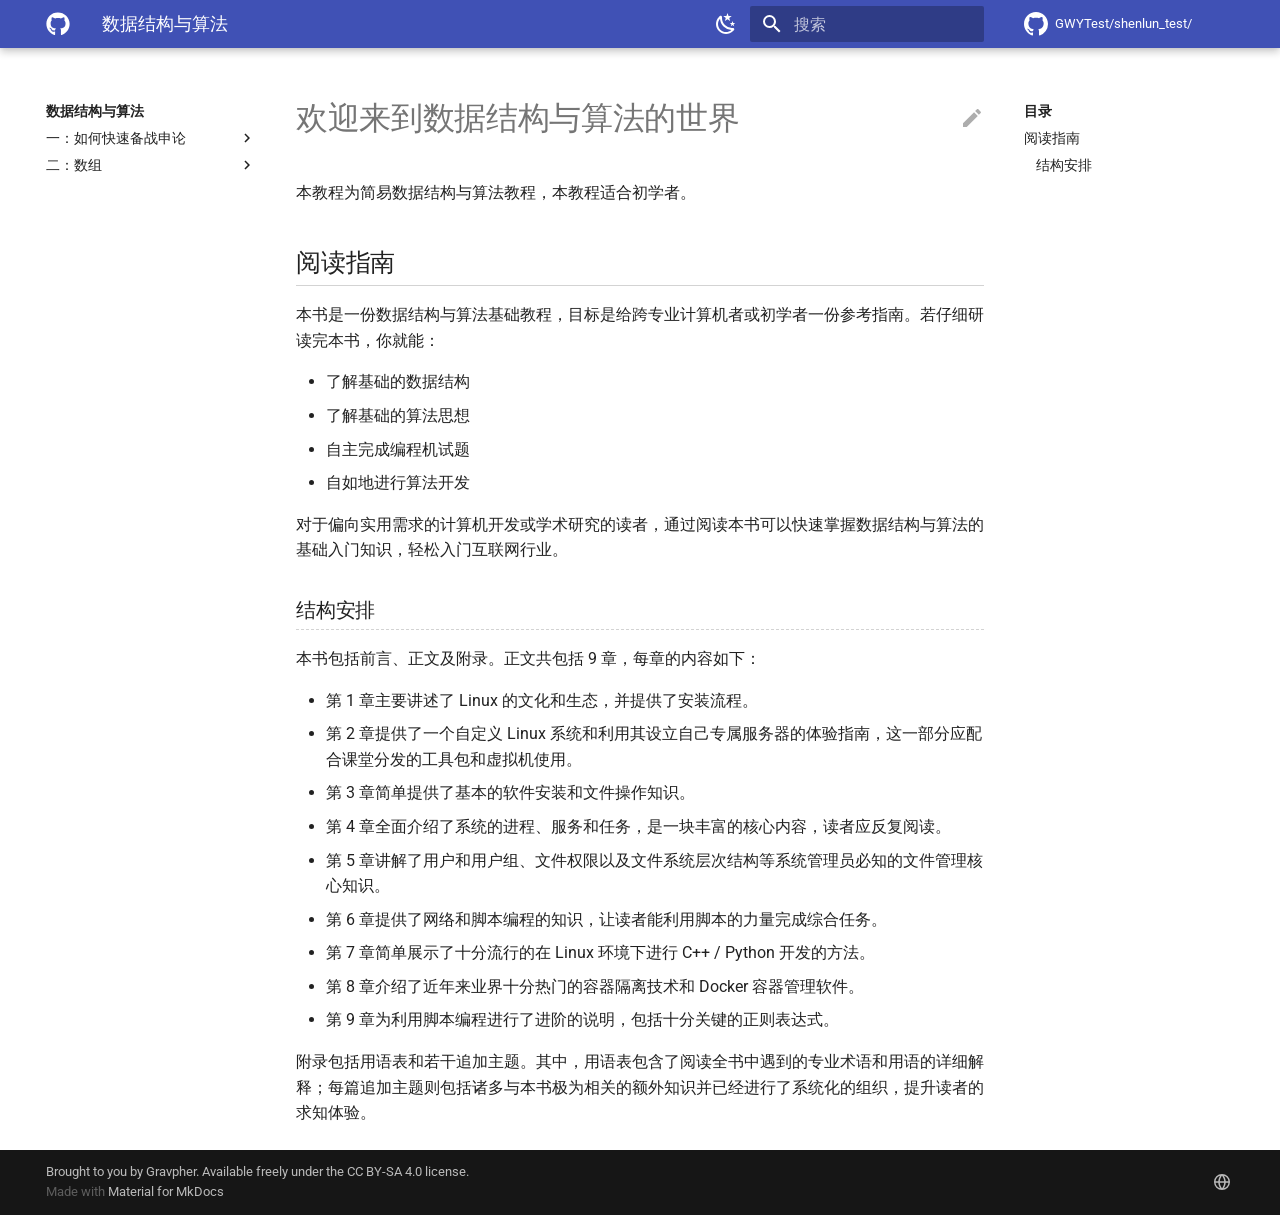
==== index.html @ 6ba7a0ad "Deployed 49cfd2e with MkDocs version: 1.2.2" ====
<!doctype html>
<html lang="zh" class="no-js">
  <head>
    
      <meta charset="utf-8">
      <meta name="viewport" content="width=device-width,initial-scale=1">
      
        <meta name="description" content="数据结构与算法教程">
      
      
      
        <meta name="author" content="Gravpher@163.com">
      
      
        <link rel="canonical" href="https://gwytest.github.io/shenlun_test/">
      
      <link rel="icon" href="assets/images/favicon.png">
      <meta name="generator" content="mkdocs-1.2.2, mkdocs-material-7.2.2">
    
    
      
        <title>数据结构与算法</title>
      
    
    
      <link rel="stylesheet" href="assets/stylesheets/main.1118c9be.min.css">
      
        
        <link rel="stylesheet" href="assets/stylesheets/palette.ba0d045b.min.css">
        
      
    
    
    
      
        
        <link rel="preconnect" href="https://fonts.gstatic.com" crossorigin>
        <link rel="stylesheet" href="https://fonts.googleapis.com/css?family=Roboto:300,400,400i,700%7CRoboto+Mono&display=fallback">
        <style>:root{--md-text-font-family:"Roboto";--md-code-font-family:"Roboto Mono"}</style>
      
    
    
    
      <link rel="stylesheet" href="css/extra.css">
    
    
      
  



  
  



  <script>window.ga=window.ga||function(){(ga.q=ga.q||[]).push(arguments)},ga.l=+new Date,ga("create","UA-160637954-1","auto"),ga("set","anonymizeIp",!0),ga("send","pageview"),document.addEventListener("DOMContentLoaded",function(){document.forms.search&&document.forms.search.query.addEventListener("blur",function(){var e;this.value&&(e=document.location.pathname,ga("send","pageview",e+"?q="+this.value))}),"undefined"!=typeof location$&&location$.subscribe(function(e){ga("send","pageview",e.pathname)})})</script>
  <script async src="https://www.google-analytics.com/analytics.js"></script>


    
    
  </head>
  
  
    
    
      
    
    
    
    
    <body dir="ltr" data-md-color-scheme="default" data-md-color-primary="indigo" data-md-color-accent="indigo">
  
    
    <script>function __prefix(e){return new URL(".",location).pathname+"."+e}function __get(e,t=localStorage){return JSON.parse(t.getItem(__prefix(e)))}</script>
    
      <script>var palette=__get("__palette");if(null!==palette&&"object"==typeof palette.color)for(var key in palette.color)document.body.setAttribute("data-md-color-"+key,palette.color[key])</script>
    
    <input class="md-toggle" data-md-toggle="drawer" type="checkbox" id="__drawer" autocomplete="off">
    <input class="md-toggle" data-md-toggle="search" type="checkbox" id="__search" autocomplete="off">
    <label class="md-overlay" for="__drawer"></label>
    <div data-md-component="skip">
      
        
        <a href="#welcome" class="md-skip">
          跳转至
        </a>
      
    </div>
    <div data-md-component="announce">
      
    </div>
    
      <header class="md-header" data-md-component="header">
  <nav class="md-header__inner md-grid" aria-label="Header">
    <a href="." title="数据结构与算法" class="md-header__button md-logo" aria-label="数据结构与算法" data-md-component="logo">
      
  
  <svg xmlns="http://www.w3.org/2000/svg" viewBox="0 0 496 512"><path d="M165.9 397.4c0 2-2.3 3.6-5.2 3.6-3.3.3-5.6-1.3-5.6-3.6 0-2 2.3-3.6 5.2-3.6 3-.3 5.6 1.3 5.6 3.6zm-31.1-4.5c-.7 2 1.3 4.3 4.3 4.9 2.6 1 5.6 0 6.2-2s-1.3-4.3-4.3-5.2c-2.6-.7-5.5.3-6.2 2.3zm44.2-1.7c-2.9.7-4.9 2.6-4.6 4.9.3 2 2.9 3.3 5.9 2.6 2.9-.7 4.9-2.6 4.6-4.6-.3-1.9-3-3.2-5.9-2.9zM244.8 8C106.1 8 0 113.3 0 252c0 110.9 69.8 205.8 169.5 239.2 12.8 2.3 17.3-5.6 17.3-12.1 0-6.2-.3-40.4-.3-61.4 0 0-70 15-84.7-29.8 0 0-11.4-29.1-27.8-36.6 0 0-22.9-15.7 1.6-15.4 0 0 24.9 2 38.6 25.8 21.9 38.6 58.6 27.5 72.9 20.9 2.3-16 8.8-27.1 16-33.7-55.9-6.2-112.3-14.3-112.3-110.5 0-27.5 7.6-41.3 23.6-58.9-2.6-6.5-11.1-33.3 2.6-67.9 20.9-6.5 69 27 69 27 20-5.6 41.5-8.5 62.8-8.5s42.8 2.9 62.8 8.5c0 0 48.1-33.6 69-27 13.7 34.7 5.2 61.4 2.6 67.9 16 17.7 25.8 31.5 25.8 58.9 0 96.5-58.9 104.2-114.8 110.5 9.2 7.9 17 22.9 17 46.4 0 33.7-.3 75.4-.3 83.6 0 6.5 4.6 14.4 17.3 12.1C428.2 457.8 496 362.9 496 252 496 113.3 383.5 8 244.8 8zM97.2 352.9c-1.3 1-1 3.3.7 5.2 1.6 1.6 3.9 2.3 5.2 1 1.3-1 1-3.3-.7-5.2-1.6-1.6-3.9-2.3-5.2-1zm-10.8-8.1c-.7 1.3.3 2.9 2.3 3.9 1.6 1 3.6.7 4.3-.7.7-1.3-.3-2.9-2.3-3.9-2-.6-3.6-.3-4.3.7zm32.4 35.6c-1.6 1.3-1 4.3 1.3 6.2 2.3 2.3 5.2 2.6 6.5 1 1.3-1.3.7-4.3-1.3-6.2-2.2-2.3-5.2-2.6-6.5-1zm-11.4-14.7c-1.6 1-1.6 3.6 0 5.9 1.6 2.3 4.3 3.3 5.6 2.3 1.6-1.3 1.6-3.9 0-6.2-1.4-2.3-4-3.3-5.6-2z"/></svg>

    </a>
    <label class="md-header__button md-icon" for="__drawer">
      <svg xmlns="http://www.w3.org/2000/svg" viewBox="0 0 24 24"><path d="M3 6h18v2H3V6m0 5h18v2H3v-2m0 5h18v2H3v-2z"/></svg>
    </label>
    <div class="md-header__title" data-md-component="header-title">
      <div class="md-header__ellipsis">
        <div class="md-header__topic">
          <span class="md-ellipsis">
            数据结构与算法
          </span>
        </div>
        <div class="md-header__topic" data-md-component="header-topic">
          <span class="md-ellipsis">
            
              欢迎来到数据结构与算法的世界 {#welcome}
            
          </span>
        </div>
      </div>
    </div>
    
      <form class="md-header__option" data-md-component="palette">
        
          
          
          <input class="md-option" data-md-color-media="(prefers-color-scheme: light)" data-md-color-scheme="default" data-md-color-primary="indigo" data-md-color-accent="indigo"  aria-label="切换至深色模式"  type="radio" name="__palette" id="__palette_1">
          
            <label class="md-header__button md-icon" title="切换至深色模式" for="__palette_2" hidden>
              <svg xmlns="http://www.w3.org/2000/svg" viewBox="0 0 24 24"><path d="m17.75 4.09-2.53 1.94.91 3.06-2.63-1.81-2.63 1.81.91-3.06-2.53-1.94L12.44 4l1.06-3 1.06 3 3.19.09m3.5 6.91-1.64 1.25.59 1.98-1.7-1.17-1.7 1.17.59-1.98L15.75 11l2.06-.05L18.5 9l.69 1.95 2.06.05m-2.28 4.95c.83-.08 1.72 1.1 1.19 1.85-.32.45-.66.87-1.08 1.27C15.17 23 8.84 23 4.94 19.07c-3.91-3.9-3.91-10.24 0-14.14.4-.4.82-.76 1.27-1.08.75-.53 1.93.36 1.85 1.19-.27 2.86.69 5.83 2.89 8.02a9.96 9.96 0 0 0 8.02 2.89m-1.64 2.02a12.08 12.08 0 0 1-7.8-3.47c-2.17-2.19-3.33-5-3.49-7.82-2.81 3.14-2.7 7.96.31 10.98 3.02 3.01 7.84 3.12 10.98.31z"/></svg>
            </label>
          
        
          
          
          <input class="md-option" data-md-color-media="(prefers-color-scheme: dark)" data-md-color-scheme="slate" data-md-color-primary="blue" data-md-color-accent="blue"  aria-label="切换至浅色模式"  type="radio" name="__palette" id="__palette_2">
          
            <label class="md-header__button md-icon" title="切换至浅色模式" for="__palette_1" hidden>
              <svg xmlns="http://www.w3.org/2000/svg" viewBox="0 0 24 24"><path d="M12 7a5 5 0 0 1 5 5 5 5 0 0 1-5 5 5 5 0 0 1-5-5 5 5 0 0 1 5-5m0 2a3 3 0 0 0-3 3 3 3 0 0 0 3 3 3 3 0 0 0 3-3 3 3 0 0 0-3-3m0-7 2.39 3.42C13.65 5.15 12.84 5 12 5c-.84 0-1.65.15-2.39.42L12 2M3.34 7l4.16-.35A7.2 7.2 0 0 0 5.94 8.5c-.44.74-.69 1.5-.83 2.29L3.34 7m.02 10 1.76-3.77a7.131 7.131 0 0 0 2.38 4.14L3.36 17M20.65 7l-1.77 3.79a7.023 7.023 0 0 0-2.38-4.15l4.15.36m-.01 10-4.14.36c.59-.51 1.12-1.14 1.54-1.86.42-.73.69-1.5.83-2.29L20.64 17M12 22l-2.41-3.44c.74.27 1.55.44 2.41.44.82 0 1.63-.17 2.37-.44L12 22z"/></svg>
            </label>
          
        
      </form>
    
    
    
      <label class="md-header__button md-icon" for="__search">
        <svg xmlns="http://www.w3.org/2000/svg" viewBox="0 0 24 24"><path d="M9.5 3A6.5 6.5 0 0 1 16 9.5c0 1.61-.59 3.09-1.56 4.23l.27.27h.79l5 5-1.5 1.5-5-5v-.79l-.27-.27A6.516 6.516 0 0 1 9.5 16 6.5 6.5 0 0 1 3 9.5 6.5 6.5 0 0 1 9.5 3m0 2C7 5 5 7 5 9.5S7 14 9.5 14 14 12 14 9.5 12 5 9.5 5z"/></svg>
      </label>
      
<div class="md-search" data-md-component="search" role="dialog">
  <label class="md-search__overlay" for="__search"></label>
  <div class="md-search__inner" role="search">
    <form class="md-search__form" name="search">
      <input type="text" class="md-search__input" name="query" aria-label="搜索" placeholder="搜索" autocapitalize="off" autocorrect="off" autocomplete="off" spellcheck="false" data-md-component="search-query" required>
      <label class="md-search__icon md-icon" for="__search">
        <svg xmlns="http://www.w3.org/2000/svg" viewBox="0 0 24 24"><path d="M9.5 3A6.5 6.5 0 0 1 16 9.5c0 1.61-.59 3.09-1.56 4.23l.27.27h.79l5 5-1.5 1.5-5-5v-.79l-.27-.27A6.516 6.516 0 0 1 9.5 16 6.5 6.5 0 0 1 3 9.5 6.5 6.5 0 0 1 9.5 3m0 2C7 5 5 7 5 9.5S7 14 9.5 14 14 12 14 9.5 12 5 9.5 5z"/></svg>
        <svg xmlns="http://www.w3.org/2000/svg" viewBox="0 0 24 24"><path d="M20 11v2H8l5.5 5.5-1.42 1.42L4.16 12l7.92-7.92L13.5 5.5 8 11h12z"/></svg>
      </label>
      <nav class="md-search__options" aria-label="Search">
        
        <button type="reset" class="md-search__icon md-icon" aria-label="Clear" tabindex="-1">
          <svg xmlns="http://www.w3.org/2000/svg" viewBox="0 0 24 24"><path d="M19 6.41 17.59 5 12 10.59 6.41 5 5 6.41 10.59 12 5 17.59 6.41 19 12 13.41 17.59 19 19 17.59 13.41 12 19 6.41z"/></svg>
        </button>
      </nav>
      
    </form>
    <div class="md-search__output">
      <div class="md-search__scrollwrap" data-md-scrollfix>
        <div class="md-search-result" data-md-component="search-result">
          <div class="md-search-result__meta">
            正在初始化搜索引擎
          </div>
          <ol class="md-search-result__list"></ol>
        </div>
      </div>
    </div>
  </div>
</div>
    
    
      <div class="md-header__source">
        
<a href="https://github.com/GWYTest/shenlun_test/" title="前往 GitHub 仓库" class="md-source" data-md-component="source">
  <div class="md-source__icon md-icon">
    
    <svg xmlns="http://www.w3.org/2000/svg" viewBox="0 0 16 16"><path fill-rule="evenodd" d="M8 0C3.58 0 0 3.58 0 8c0 3.54 2.29 6.53 5.47 7.59.4.07.55-.17.55-.38 0-.19-.01-.82-.01-1.49-2.01.37-2.53-.49-2.69-.94-.09-.23-.48-.94-.82-1.13-.28-.15-.68-.52-.01-.53.63-.01 1.08.58 1.23.82.72 1.21 1.87.87 2.33.66.07-.52.28-.87.51-1.07-1.78-.2-3.64-.89-3.64-3.95 0-.87.31-1.59.82-2.15-.08-.2-.36-1.02.08-2.12 0 0 .67-.21 2.2.82.64-.18 1.32-.27 2-.27.68 0 1.36.09 2 .27 1.53-1.04 2.2-.82 2.2-.82.44 1.1.16 1.92.08 2.12.51.56.82 1.27.82 2.15 0 3.07-1.87 3.75-3.65 3.95.29.25.54.73.54 1.48 0 1.07-.01 1.93-.01 2.2 0 .21.15.46.55.38A8.013 8.013 0 0 0 16 8c0-4.42-3.58-8-8-8z"/></svg>
  </div>
  <div class="md-source__repository">
    GWYTest/shenlun_test/
  </div>
</a>
      </div>
    
  </nav>
</header>
    
    <div class="md-container" data-md-component="container">
      
      
        
      
      <main class="md-main" data-md-component="main">
        <div class="md-main__inner md-grid">
          
            
              
              <div class="md-sidebar md-sidebar--primary" data-md-component="sidebar" data-md-type="navigation" >
                <div class="md-sidebar__scrollwrap">
                  <div class="md-sidebar__inner">
                    


<nav class="md-nav md-nav--primary" aria-label="Navigation" data-md-level="0">
  <label class="md-nav__title" for="__drawer">
    <a href="." title="数据结构与算法" class="md-nav__button md-logo" aria-label="数据结构与算法" data-md-component="logo">
      
  
  <svg xmlns="http://www.w3.org/2000/svg" viewBox="0 0 496 512"><path d="M165.9 397.4c0 2-2.3 3.6-5.2 3.6-3.3.3-5.6-1.3-5.6-3.6 0-2 2.3-3.6 5.2-3.6 3-.3 5.6 1.3 5.6 3.6zm-31.1-4.5c-.7 2 1.3 4.3 4.3 4.9 2.6 1 5.6 0 6.2-2s-1.3-4.3-4.3-5.2c-2.6-.7-5.5.3-6.2 2.3zm44.2-1.7c-2.9.7-4.9 2.6-4.6 4.9.3 2 2.9 3.3 5.9 2.6 2.9-.7 4.9-2.6 4.6-4.6-.3-1.9-3-3.2-5.9-2.9zM244.8 8C106.1 8 0 113.3 0 252c0 110.9 69.8 205.8 169.5 239.2 12.8 2.3 17.3-5.6 17.3-12.1 0-6.2-.3-40.4-.3-61.4 0 0-70 15-84.7-29.8 0 0-11.4-29.1-27.8-36.6 0 0-22.9-15.7 1.6-15.4 0 0 24.9 2 38.6 25.8 21.9 38.6 58.6 27.5 72.9 20.9 2.3-16 8.8-27.1 16-33.7-55.9-6.2-112.3-14.3-112.3-110.5 0-27.5 7.6-41.3 23.6-58.9-2.6-6.5-11.1-33.3 2.6-67.9 20.9-6.5 69 27 69 27 20-5.6 41.5-8.5 62.8-8.5s42.8 2.9 62.8 8.5c0 0 48.1-33.6 69-27 13.7 34.7 5.2 61.4 2.6 67.9 16 17.7 25.8 31.5 25.8 58.9 0 96.5-58.9 104.2-114.8 110.5 9.2 7.9 17 22.9 17 46.4 0 33.7-.3 75.4-.3 83.6 0 6.5 4.6 14.4 17.3 12.1C428.2 457.8 496 362.9 496 252 496 113.3 383.5 8 244.8 8zM97.2 352.9c-1.3 1-1 3.3.7 5.2 1.6 1.6 3.9 2.3 5.2 1 1.3-1 1-3.3-.7-5.2-1.6-1.6-3.9-2.3-5.2-1zm-10.8-8.1c-.7 1.3.3 2.9 2.3 3.9 1.6 1 3.6.7 4.3-.7.7-1.3-.3-2.9-2.3-3.9-2-.6-3.6-.3-4.3.7zm32.4 35.6c-1.6 1.3-1 4.3 1.3 6.2 2.3 2.3 5.2 2.6 6.5 1 1.3-1.3.7-4.3-1.3-6.2-2.2-2.3-5.2-2.6-6.5-1zm-11.4-14.7c-1.6 1-1.6 3.6 0 5.9 1.6 2.3 4.3 3.3 5.6 2.3 1.6-1.3 1.6-3.9 0-6.2-1.4-2.3-4-3.3-5.6-2z"/></svg>

    </a>
    数据结构与算法
  </label>
  
    <div class="md-nav__source">
      
<a href="https://github.com/GWYTest/shenlun_test/" title="前往 GitHub 仓库" class="md-source" data-md-component="source">
  <div class="md-source__icon md-icon">
    
    <svg xmlns="http://www.w3.org/2000/svg" viewBox="0 0 16 16"><path fill-rule="evenodd" d="M8 0C3.58 0 0 3.58 0 8c0 3.54 2.29 6.53 5.47 7.59.4.07.55-.17.55-.38 0-.19-.01-.82-.01-1.49-2.01.37-2.53-.49-2.69-.94-.09-.23-.48-.94-.82-1.13-.28-.15-.68-.52-.01-.53.63-.01 1.08.58 1.23.82.72 1.21 1.87.87 2.33.66.07-.52.28-.87.51-1.07-1.78-.2-3.64-.89-3.64-3.95 0-.87.31-1.59.82-2.15-.08-.2-.36-1.02.08-2.12 0 0 .67-.21 2.2.82.64-.18 1.32-.27 2-.27.68 0 1.36.09 2 .27 1.53-1.04 2.2-.82 2.2-.82.44 1.1.16 1.92.08 2.12.51.56.82 1.27.82 2.15 0 3.07-1.87 3.75-3.65 3.95.29.25.54.73.54 1.48 0 1.07-.01 1.93-.01 2.2 0 .21.15.46.55.38A8.013 8.013 0 0 0 16 8c0-4.42-3.58-8-8-8z"/></svg>
  </div>
  <div class="md-source__repository">
    GWYTest/shenlun_test/
  </div>
</a>
    </div>
  
  <ul class="md-nav__list" data-md-scrollfix>
    
      
      
      

  
  
  
    
    <li class="md-nav__item md-nav__item--nested">
      
      
        <input class="md-nav__toggle md-toggle" data-md-toggle="__nav_1" type="checkbox" id="__nav_1" >
      
      <label class="md-nav__link" for="__nav_1">
        一：如何快速备战申论
        <span class="md-nav__icon md-icon"></span>
      </label>
      <nav class="md-nav" aria-label="一：如何快速备战申论" data-md-level="1">
        <label class="md-nav__title" for="__nav_1">
          <span class="md-nav__icon md-icon"></span>
          一：如何快速备战申论
        </label>
        <ul class="md-nav__list" data-md-scrollfix>
          
            
  
  
  
    <li class="md-nav__item">
      <a href="Ch01/" class="md-nav__link">
        概述
      </a>
    </li>
  

          
            
  
  
  
    <li class="md-nav__item">
      <a href="Ch01/prepare/" class="md-nav__link">
        基础知识
      </a>
    </li>
  

          
            
  
  
  
    <li class="md-nav__item">
      <a href="Ch01/solution.md" class="md-nav__link">
        习题解答
      </a>
    </li>
  

          
        </ul>
      </nav>
    </li>
  

    
      
      
      

  
  
  
    
    <li class="md-nav__item md-nav__item--nested">
      
      
        <input class="md-nav__toggle md-toggle" data-md-toggle="__nav_2" type="checkbox" id="__nav_2" >
      
      <label class="md-nav__link" for="__nav_2">
        二：数组
        <span class="md-nav__icon md-icon"></span>
      </label>
      <nav class="md-nav" aria-label="二：数组" data-md-level="1">
        <label class="md-nav__title" for="__nav_2">
          <span class="md-nav__icon md-icon"></span>
          二：数组
        </label>
        <ul class="md-nav__list" data-md-scrollfix>
          
            
  
  
  
    <li class="md-nav__item">
      <a href="Ch02/" class="md-nav__link">
        概述
      </a>
    </li>
  

          
            
  
  
  
    <li class="md-nav__item">
      <a href="Ch02/supplement.md" class="md-nav__link">
        拓展阅读
      </a>
    </li>
  

          
            
  
  
  
    <li class="md-nav__item">
      <a href="Ch02/solution.md" class="md-nav__link">
        思考题解答
      </a>
    </li>
  

          
        </ul>
      </nav>
    </li>
  

    
  </ul>
</nav>
                  </div>
                </div>
              </div>
            
            
              
              <div class="md-sidebar md-sidebar--secondary" data-md-component="sidebar" data-md-type="toc" >
                <div class="md-sidebar__scrollwrap">
                  <div class="md-sidebar__inner">
                    
<nav class="md-nav md-nav--secondary" aria-label="目录">
  
  
  
    
  
  
    <label class="md-nav__title" for="__toc">
      <span class="md-nav__icon md-icon"></span>
      目录
    </label>
    <ul class="md-nav__list" data-md-component="toc" data-md-scrollfix>
      
        <li class="md-nav__item">
  <a href="#_1" class="md-nav__link">
    阅读指南
  </a>
  
    <nav class="md-nav" aria-label="阅读指南">
      <ul class="md-nav__list">
        
          <li class="md-nav__item">
  <a href="#structure" class="md-nav__link">
    结构安排
  </a>
  
</li>
        
      </ul>
    </nav>
  
</li>
      
    </ul>
  
</nav>
                  </div>
                </div>
              </div>
            
          
          <div class="md-content" data-md-component="content">
            <article class="md-content__inner md-typeset">
              
                
                  <a href="https://github.com/GWYTest/shenlun_test/edit/master/docs/index.md" title="编辑此页" class="md-content__button md-icon">
                    <svg xmlns="http://www.w3.org/2000/svg" viewBox="0 0 24 24"><path d="M20.71 7.04c.39-.39.39-1.04 0-1.41l-2.34-2.34c-.37-.39-1.02-.39-1.41 0l-1.84 1.83 3.75 3.75M3 17.25V21h3.75L17.81 9.93l-3.75-3.75L3 17.25z"/></svg>
                  </a>
                
                
                <h1 id="welcome">欢迎来到数据结构与算法的世界<a class="headerlink" href="#welcome" title="Permanent link">&para;</a></h1>
<p>本教程为简易数据结构与算法教程，本教程适合初学者。</p>
<h2 id="_1">阅读指南<a class="headerlink" href="#_1" title="Permanent link">&para;</a></h2>
<p>本书是一份数据结构与算法基础教程，目标是给跨专业计算机者或初学者一份参考指南。若仔细研读完本书，你就能：</p>
<ul>
<li>了解基础的数据结构</li>
<li>了解基础的算法思想</li>
<li>自主完成编程机试题</li>
<li>自如地进行算法开发</li>
</ul>
<p>对于偏向实用需求的计算机开发或学术研究的读者，通过阅读本书可以快速掌握数据结构与算法的基础入门知识，轻松入门互联网行业。</p>
<h3 id="structure">结构安排<a class="headerlink" href="#structure" title="Permanent link">&para;</a></h3>
<p>本书包括前言、正文及附录。正文共包括 9 章，每章的内容如下：</p>
<ul>
<li>第 1 章主要讲述了 Linux 的文化和生态，并提供了安装流程。</li>
<li>第 2 章提供了一个自定义 Linux 系统和利用其设立自己专属服务器的体验指南，这一部分应配合课堂分发的工具包和虚拟机使用。</li>
<li>第 3 章简单提供了基本的软件安装和文件操作知识。</li>
<li>第 4 章全面介绍了系统的进程、服务和任务，是一块丰富的核心内容，读者应反复阅读。</li>
<li>第 5 章讲解了用户和用户组、文件权限以及文件系统层次结构等系统管理员必知的文件管理核心知识。</li>
<li>第 6 章提供了网络和脚本编程的知识，让读者能利用脚本的力量完成综合任务。</li>
<li>第 7 章简单展示了十分流行的在 Linux 环境下进行 C++ / Python 开发的方法。</li>
<li>第 8 章介绍了近年来业界十分热门的容器隔离技术和 Docker 容器管理软件。</li>
<li>第 9 章为利用脚本编程进行了进阶的说明，包括十分关键的正则表达式。</li>
</ul>
<p>附录包括用语表和若干追加主题。其中，用语表包含了阅读全书中遇到的专业术语和用语的详细解释；每篇追加主题则包括诸多与本书极为相关的额外知识并已经进行了系统化的组织，提升读者的求知体验。</p>
                
              
              
                


              
            </article>
          </div>
        </div>
        
          <a href="#" class="md-top md-icon" data-md-component="top" data-md-state="hidden">
            <svg xmlns="http://www.w3.org/2000/svg" viewBox="0 0 24 24"><path d="M13 20h-2V8l-5.5 5.5-1.42-1.42L12 4.16l7.92 7.92-1.42 1.42L13 8v12z"/></svg>
            Back to top
          </a>
        
      </main>
      
        
<footer class="md-footer">
  
  <div class="md-footer-meta md-typeset">
    <div class="md-footer-meta__inner md-grid">
      <div class="md-footer-copyright">
        
          <div class="md-footer-copyright__highlight">
            Brought to you by <a href="https://goujianing.ml/">Gravpher</a>. Available freely under the <a href="https://creativecommons.org/licenses/by-sa/4.0/">CC BY-SA 4.0 license</a>.
          </div>
        
        Made with
        <a href="https://squidfunk.github.io/mkdocs-material/" target="_blank" rel="noopener">
          Material for MkDocs
        </a>
        
      </div>
      
  <div class="md-footer-social">
    
      
      
        
        
      
      <a href="https://goujianing.ml/" target="_blank" rel="noopener" title="goujianing.ml" class="md-footer-social__link">
        <svg xmlns="http://www.w3.org/2000/svg" viewBox="0 0 16 16"><path fill-rule="evenodd" d="M1.543 7.25h2.733c.144-2.074.866-3.756 1.58-4.948.12-.197.237-.381.353-.552a6.506 6.506 0 0 0-4.666 5.5zm2.733 1.5H1.543a6.506 6.506 0 0 0 4.666 5.5 11.13 11.13 0 0 1-.352-.552c-.715-1.192-1.437-2.874-1.581-4.948zm1.504 0h4.44a9.637 9.637 0 0 1-1.363 4.177c-.306.51-.612.919-.857 1.215a9.978 9.978 0 0 1-.857-1.215A9.637 9.637 0 0 1 5.78 8.75zm4.44-1.5H5.78a9.637 9.637 0 0 1 1.363-4.177c.306-.51.612-.919.857-1.215.245.296.55.705.857 1.215A9.638 9.638 0 0 1 10.22 7.25zm1.504 1.5c-.144 2.074-.866 3.756-1.58 4.948-.12.197-.237.381-.353.552a6.506 6.506 0 0 0 4.666-5.5h-2.733zm2.733-1.5h-2.733c-.144-2.074-.866-3.756-1.58-4.948a11.738 11.738 0 0 0-.353-.552 6.506 6.506 0 0 1 4.666 5.5zM8 0a8 8 0 1 0 0 16A8 8 0 0 0 8 0z"/></svg>
      </a>
    
  </div>

    </div>
  </div>
</footer>
      
    </div>
    <div class="md-dialog" data-md-component="dialog">
      <div class="md-dialog__inner md-typeset"></div>
    </div>
    <script id="__config" type="application/json">{"base": ".", "features": ["navigation.top"], "translations": {"clipboard.copy": "\u590d\u5236", "clipboard.copied": "\u5df2\u590d\u5236", "search.config.lang": "ja", "search.config.pipeline": "trimmer, stemmer", "search.config.separator": "[\\uff0c\\u3002]+", "search.placeholder": "\u641c\u7d22", "search.result.placeholder": "\u952e\u5165\u4ee5\u5f00\u59cb\u641c\u7d22", "search.result.none": "\u6ca1\u6709\u627e\u5230\u7b26\u5408\u6761\u4ef6\u7684\u7ed3\u679c", "search.result.one": "\u627e\u5230 1 \u4e2a\u7b26\u5408\u6761\u4ef6\u7684\u7ed3\u679c", "search.result.other": "# \u4e2a\u7b26\u5408\u6761\u4ef6\u7684\u7ed3\u679c", "search.result.more.one": "1 more on this page", "search.result.more.other": "# more on this page", "search.result.term.missing": "Missing", "select.version.title": "Select version"}, "search": "assets/javascripts/workers/search.709b4209.min.js", "version": null}</script>
    
    
      <script src="assets/javascripts/bundle.2b46852b.min.js"></script>
      
        <script src="https://cdn.jsdelivr.net/npm/jquery@3.4.1/dist/jquery.min.js"></script>
      
    
  </body>
</html>
---- assets/stylesheets/main.1118c9be.min.css ----
@charset "UTF-8";html{-webkit-text-size-adjust:none;-ms-text-size-adjust:none;text-size-adjust:none;box-sizing:border-box}*,:after,:before{box-sizing:inherit}body{margin:0}a,button,input,label{-webkit-tap-highlight-color:transparent}a{color:inherit;text-decoration:none}hr{border:0;box-sizing:content-box;display:block;height:.05rem;overflow:visible;padding:0}small{font-size:80%}sub,sup{line-height:1em}img{border-style:none}table{border-collapse:separate;border-spacing:0}td,th{font-weight:400;vertical-align:top}button{background:transparent;border:0;font-family:inherit;font-size:inherit;margin:0;padding:0}input{border:0;outline:none}:root{--md-default-fg-color:rgba(0,0,0,0.87);--md-default-fg-color--light:rgba(0,0,0,0.54);--md-default-fg-color--lighter:rgba(0,0,0,0.32);--md-default-fg-color--lightest:rgba(0,0,0,0.07);--md-default-bg-color:#fff;--md-default-bg-color--light:hsla(0,0%,100%,0.7);--md-default-bg-color--lighter:hsla(0,0%,100%,0.3);--md-default-bg-color--lightest:hsla(0,0%,100%,0.12);--md-primary-fg-color:#4051b5;--md-primary-fg-color--light:#5d6cc0;--md-primary-fg-color--dark:#303fa1;--md-primary-bg-color:#fff;--md-primary-bg-color--light:hsla(0,0%,100%,0.7);--md-accent-fg-color:#526cfe;--md-accent-fg-color--transparent:rgba(82,108,254,0.1);--md-accent-bg-color:#fff;--md-accent-bg-color--light:hsla(0,0%,100%,0.7)}:root>*{--md-code-fg-color:#36464e;--md-code-bg-color:#f5f5f5;--md-code-hl-color:rgba(255,255,0,0.5);--md-code-hl-number-color:#d52a2a;--md-code-hl-special-color:#db1457;--md-code-hl-function-color:#a846b9;--md-code-hl-constant-color:#6e59d9;--md-code-hl-keyword-color:#3f6ec6;--md-code-hl-string-color:#1c7d4d;--md-code-hl-name-color:var(--md-code-fg-color);--md-code-hl-operator-color:var(--md-default-fg-color--light);--md-code-hl-punctuation-color:var(--md-default-fg-color--light);--md-code-hl-comment-color:var(--md-default-fg-color--light);--md-code-hl-generic-color:var(--md-default-fg-color--light);--md-code-hl-variable-color:var(--md-default-fg-color--light);--md-typeset-color:var(--md-default-fg-color);--md-typeset-a-color:var(--md-primary-fg-color);--md-typeset-mark-color:rgba(255,255,0,0.5);--md-typeset-del-color:hsla(6,90%,60%,0.15);--md-typeset-ins-color:rgba(11,213,112,0.15);--md-typeset-kbd-color:#fafafa;--md-typeset-kbd-accent-color:#fff;--md-typeset-kbd-border-color:#b8b8b8;--md-admonition-fg-color:var(--md-default-fg-color);--md-admonition-bg-color:var(--md-default-bg-color);--md-footer-fg-color:#fff;--md-footer-fg-color--light:hsla(0,0%,100%,0.7);--md-footer-fg-color--lighter:hsla(0,0%,100%,0.3);--md-footer-bg-color:rgba(0,0,0,0.87);--md-footer-bg-color--dark:rgba(0,0,0,0.32)}.md-icon svg{fill:currentColor;display:block;height:1.2rem;width:1.2rem}body{-webkit-font-smoothing:antialiased;-moz-osx-font-smoothing:grayscale}body,input{font-feature-settings:"kern","liga";font-family:var(--md-text-font-family,_),-apple-system,BlinkMacSystemFont,Helvetica,Arial,sans-serif}body,code,input,kbd,pre{color:var(--md-typeset-color)}code,kbd,pre{font-feature-settings:"kern";font-family:var(--md-code-font-family,_),SFMono-Regular,Consolas,Menlo,monospace}:root{--md-typeset-table--ascending:url('data:image/svg+xml;charset=utf-8,<svg xmlns="http://www.w3.org/2000/svg" viewBox="0 0 24 24"><path d="M11 4h2v12l5.5-5.5 1.42 1.42L12 19.84l-7.92-7.92L5.5 10.5 11 16V4z"/></svg>');--md-typeset-table--descending:url('data:image/svg+xml;charset=utf-8,<svg xmlns="http://www.w3.org/2000/svg" viewBox="0 0 24 24"><path d="M13 20h-2V8l-5.5 5.5-1.42-1.42L12 4.16l7.92 7.92-1.42 1.42L13 8v12z"/></svg>')}.md-typeset{-webkit-print-color-adjust:exact;color-adjust:exact;font-size:.8rem;line-height:1.6}@media print{.md-typeset{font-size:.68rem}}.md-typeset blockquote,.md-typeset dl,.md-typeset figure,.md-typeset ol,.md-typeset pre,.md-typeset ul{margin:1em 0}.md-typeset h1{color:var(--md-default-fg-color--light);font-size:2em;line-height:1.3;margin:0 0 1.25em}.md-typeset h1,.md-typeset h2{font-weight:300;letter-spacing:-.01em}.md-typeset h2{font-size:1.5625em;line-height:1.4;margin:1.6em 0 .64em}.md-typeset h3{font-size:1.25em;font-weight:400;letter-spacing:-.01em;line-height:1.5;margin:1.6em 0 .8em}.md-typeset h2+h3{margin-top:.8em}.md-typeset h4{font-weight:700;letter-spacing:-.01em;margin:1em 0}.md-typeset h5,.md-typeset h6{color:var(--md-default-fg-color--light);font-size:.8em;font-weight:700;letter-spacing:-.01em;margin:1.25em 0}.md-typeset h5{text-transform:uppercase}.md-typeset hr{border-bottom:.05rem solid var(--md-default-fg-color--lightest);display:flow-root;margin:1.5em 0}.md-typeset a{color:var(--md-typeset-a-color);word-break:break-word}.md-typeset a,.md-typeset a:before{transition:color 125ms}.md-typeset a:focus,.md-typeset a:hover{color:var(--md-accent-fg-color)}.md-typeset a.focus-visible{outline-color:var(--md-accent-fg-color);outline-offset:.2rem}.md-typeset code,.md-typeset kbd,.md-typeset pre{color:var(--md-code-fg-color);direction:ltr}@media print{.md-typeset code,.md-typeset kbd,.md-typeset pre{white-space:pre-wrap}}.md-typeset code{background-color:var(--md-code-bg-color);border-radius:.1rem;-webkit-box-decoration-break:clone;box-decoration-break:clone;font-size:.85em;padding:0 .2941176471em;word-break:break-word}.md-typeset code:not(.focus-visible){-webkit-tap-highlight-color:transparent;outline:none}.md-typeset h1 code,.md-typeset h2 code,.md-typeset h3 code,.md-typeset h4 code,.md-typeset h5 code,.md-typeset h6 code{background-color:transparent;box-shadow:none;margin:initial;padding:initial}.md-typeset a code{color:currentColor}.md-typeset pre{display:flow-root;line-height:1.4;position:relative}.md-typeset pre>code{-webkit-box-decoration-break:slice;box-decoration-break:slice;box-shadow:none;display:block;margin:0;overflow:auto;padding:.7720588235em 1.1764705882em;scrollbar-color:var(--md-default-fg-color--lighter) transparent;scrollbar-width:thin;touch-action:auto;word-break:normal}.md-typeset pre>code:hover{scrollbar-color:var(--md-accent-fg-color) transparent}.md-typeset pre>code::-webkit-scrollbar{height:.2rem;width:.2rem}.md-typeset pre>code::-webkit-scrollbar-thumb{background-color:var(--md-default-fg-color--lighter)}.md-typeset pre>code::-webkit-scrollbar-thumb:hover{background-color:var(--md-accent-fg-color)}@media screen and (max-width:44.9375em){.md-typeset>pre{margin:1em -.8rem}.md-typeset>pre code{border-radius:0}}.md-typeset kbd{background-color:var(--md-typeset-kbd-color);border-radius:.1rem;box-shadow:0 .1rem 0 .05rem var(--md-typeset-kbd-border-color),0 .1rem 0 var(--md-typeset-kbd-border-color),0 -.1rem .2rem var(--md-typeset-kbd-accent-color) inset;color:var(--md-default-fg-color);display:inline-block;font-size:.75em;padding:0 .6666666667em;vertical-align:text-top;word-break:break-word}.md-typeset mark{background-color:var(--md-typeset-mark-color);-webkit-box-decoration-break:clone;box-decoration-break:clone;color:inherit;word-break:break-word}.md-typeset abbr{border-bottom:.05rem dotted var(--md-default-fg-color--light);cursor:help;text-decoration:none}@media (hover:none){.md-typeset abbr{position:relative}.md-typeset abbr[title]:focus:after,.md-typeset abbr[title]:hover:after{background-color:var(--md-default-fg-color);border-radius:.1rem;box-shadow:0 2px 2px 0 rgba(0,0,0,.14),0 1px 5px 0 rgba(0,0,0,.12),0 3px 1px -2px rgba(0,0,0,.2);color:var(--md-default-bg-color);content:attr(title);display:inline-block;font-size:.7rem;left:0;margin-top:2em;max-width:80%;min-width:-webkit-max-content;min-width:-moz-max-content;min-width:max-content;padding:.2rem .3rem;position:absolute;width:auto}}.md-typeset small{opacity:.75}.md-typeset sub,.md-typeset sup{margin-left:.078125em}[dir=rtl] .md-typeset sub,[dir=rtl] .md-typeset sup{margin-left:0;margin-right:.078125em}.md-typeset blockquote{border-left:.2rem solid var(--md-default-fg-color--lighter);color:var(--md-default-fg-color--light);display:flow-root;padding-left:.6rem}[dir=rtl] .md-typeset blockquote{border-left:initial;border-right:.2rem solid var(--md-default-fg-color--lighter);padding-left:0;padding-right:.6rem}.md-typeset ul{list-style-type:disc}.md-typeset ol,.md-typeset ul{display:flow-root;margin-left:.625em;padding:0}[dir=rtl] .md-typeset ol,[dir=rtl] .md-typeset ul{margin-left:0;margin-right:.625em}.md-typeset ol ol,.md-typeset ul ol{list-style-type:lower-alpha}.md-typeset ol ol ol,.md-typeset ul ol ol{list-style-type:lower-roman}.md-typeset ol li,.md-typeset ul li{margin-bottom:.5em;margin-left:1.25em}[dir=rtl] .md-typeset ol li,[dir=rtl] .md-typeset ul li{margin-left:0;margin-right:1.25em}.md-typeset ol li blockquote,.md-typeset ol li p,.md-typeset ul li blockquote,.md-typeset ul li p{margin:.5em 0}.md-typeset ol li:last-child,.md-typeset ul li:last-child{margin-bottom:0}.md-typeset ol li ol,.md-typeset ol li ul,.md-typeset ul li ol,.md-typeset ul li ul{margin:.5em 0 .5em .625em}[dir=rtl] .md-typeset ol li ol,[dir=rtl] .md-typeset ol li ul,[dir=rtl] .md-typeset ul li ol,[dir=rtl] .md-typeset ul li ul{margin-left:0;margin-right:.625em}.md-typeset dd{margin:1em 0 1.5em 1.875em}[dir=rtl] .md-typeset dd{margin-left:0;margin-right:1.875em}.md-typeset img,.md-typeset svg{height:auto;max-width:100%}.md-typeset img[align=left],.md-typeset svg[align=left]{margin:1em 1em 1em 0}.md-typeset img[align=right],.md-typeset svg[align=right]{margin:1em 0 1em 1em}.md-typeset img[align]:only-child,.md-typeset svg[align]:only-child{margin-top:0}.md-typeset figure{display:flow-root;margin:0 auto;max-width:100%;text-align:center;width:-webkit-fit-content;width:-moz-fit-content;width:fit-content}.md-typeset figure img{display:block}.md-typeset figcaption{font-style:italic;margin:1em auto 2em;max-width:24rem}.md-typeset iframe{max-width:100%}.md-typeset table:not([class]){background-color:var(--md-default-bg-color);border-radius:.1rem;box-shadow:0 .2rem .5rem rgba(0,0,0,.05),0 0 .05rem rgba(0,0,0,.1);display:inline-block;font-size:.64rem;max-width:100%;overflow:auto;touch-action:auto}@media print{.md-typeset table:not([class]){display:table}}.md-typeset table:not([class])+*{margin-top:1.5em}.md-typeset table:not([class]) td>:first-child,.md-typeset table:not([class]) th>:first-child{margin-top:0}.md-typeset table:not([class]) td>:last-child,.md-typeset table:not([class]) th>:last-child{margin-bottom:0}.md-typeset table:not([class]) td:not([align]),.md-typeset table:not([class]) th:not([align]){text-align:left}[dir=rtl] .md-typeset table:not([class]) td:not([align]),[dir=rtl] .md-typeset table:not([class]) th:not([align]){text-align:right}.md-typeset table:not([class]) th{background-color:var(--md-default-fg-color--light);color:var(--md-default-bg-color);min-width:5rem;padding:.9375em 1.25em;vertical-align:top}.md-typeset table:not([class]) th a{color:inherit}.md-typeset table:not([class]) td{border-top:.05rem solid var(--md-default-fg-color--lightest);padding:.9375em 1.25em;vertical-align:top}.md-typeset table:not([class]) tr{transition:background-color 125ms}.md-typeset table:not([class]) tr:hover{background-color:rgba(0,0,0,.035);box-shadow:0 .05rem 0 var(--md-default-bg-color) inset}.md-typeset table:not([class]) tr:first-child td{border-top:0}.md-typeset table:not([class]) a{word-break:normal}.md-typeset table th[role=columnheader]{cursor:pointer}.md-typeset table th[role=columnheader]:after{content:"";display:inline-block;height:1.2em;margin-left:.5em;-webkit-mask-repeat:no-repeat;mask-repeat:no-repeat;-webkit-mask-size:contain;mask-size:contain;vertical-align:sub;width:1.2em}.md-typeset table th[role=columnheader][aria-sort=ascending]:after{background-color:currentColor;-webkit-mask-image:var(--md-typeset-table--ascending);mask-image:var(--md-typeset-table--ascending)}.md-typeset table th[role=columnheader][aria-sort=descending]:after{background-color:currentColor;-webkit-mask-image:var(--md-typeset-table--descending);mask-image:var(--md-typeset-table--descending)}.md-typeset__scrollwrap{margin:1em -.8rem;overflow-x:auto;touch-action:auto}.md-typeset__table{display:inline-block;margin-bottom:.5em;padding:0 .8rem}@media print{.md-typeset__table{display:block}}html .md-typeset__table table{display:table;margin:0;overflow:hidden;width:100%}html{font-size:125%;height:100%;overflow-x:hidden}@media screen and (min-width:100em){html{font-size:137.5%}}@media screen and (min-width:125em){html{font-size:150%}}body{background-color:var(--md-default-bg-color);display:flex;flex-direction:column;font-size:.5rem;min-height:100%;position:relative;width:100%}@media print{body{display:block}}@media screen and (max-width:59.9375em){body[data-md-state=lock]{position:fixed}}.md-grid{margin-left:auto;margin-right:auto;max-width:61rem}.md-container{display:flex;flex-direction:column;flex-grow:1}@media print{.md-container{display:block}}.md-main{flex-grow:1}.md-main__inner{display:flex;height:100%;margin-top:1.5rem}.md-ellipsis{overflow:hidden;text-overflow:ellipsis;white-space:nowrap}.md-toggle{display:none}.md-option{height:0;opacity:0;position:absolute;width:0}.md-option:checked+label:not([hidden]){display:block}.md-option.focus-visible+label{outline-color:var(--md-accent-fg-color);outline-style:auto}.md-skip{background-color:var(--md-default-fg-color);border-radius:.1rem;color:var(--md-default-bg-color);font-size:.64rem;margin:.5rem;opacity:0;outline-color:var(--md-accent-fg-color);padding:.3rem .5rem;position:fixed;transform:translateY(.4rem);z-index:-1}.md-skip:focus{opacity:1;transform:translateY(0);transition:transform .25s cubic-bezier(.4,0,.2,1),opacity 175ms 75ms;z-index:10}@page{margin:25mm}.md-announce{background-color:var(--md-footer-bg-color);overflow:auto}@media print{.md-announce{display:none}}.md-announce__inner{color:var(--md-footer-fg-color);font-size:.7rem;margin:.6rem auto;padding:0 .8rem}:root{--md-clipboard-icon:url('data:image/svg+xml;charset=utf-8,<svg xmlns="http://www.w3.org/2000/svg" viewBox="0 0 24 24"><path d="M19 21H8V7h11m0-2H8a2 2 0 0 0-2 2v14a2 2 0 0 0 2 2h11a2 2 0 0 0 2-2V7a2 2 0 0 0-2-2m-3-4H4a2 2 0 0 0-2 2v14h2V3h12V1z"/></svg>')}.md-clipboard{border-radius:.1rem;color:var(--md-default-fg-color--lightest);cursor:pointer;height:1.5em;outline-color:var(--md-accent-fg-color);outline-offset:.1rem;position:absolute;right:.5em;top:.5em;transition:color .25s;width:1.5em;z-index:1}@media print{.md-clipboard{display:none}}.md-clipboard:not(.focus-visible){-webkit-tap-highlight-color:transparent;outline:none}:hover>.md-clipboard{color:var(--md-default-fg-color--light)}.md-clipboard:focus,.md-clipboard:hover{color:var(--md-accent-fg-color)}.md-clipboard:after{background-color:currentColor;content:"";display:block;height:1.125em;margin:0 auto;-webkit-mask-image:var(--md-clipboard-icon);mask-image:var(--md-clipboard-icon);-webkit-mask-repeat:no-repeat;mask-repeat:no-repeat;-webkit-mask-size:contain;mask-size:contain;width:1.125em}.md-clipboard--inline{cursor:pointer}.md-clipboard--inline code{transition:color .25s,background-color .25s}.md-clipboard--inline:focus code,.md-clipboard--inline:hover code{background-color:var(--md-accent-fg-color--transparent);color:var(--md-accent-fg-color)}.md-content{flex-grow:1;overflow:hidden;scroll-padding-top:51.2rem}.md-content__inner{margin:0 .8rem 1.2rem;padding-top:.6rem}@media screen and (min-width:76.25em){.md-sidebar--primary:not([hidden])~.md-content>.md-content__inner{margin-left:1.2rem}[dir=rtl] .md-sidebar--primary:not([hidden])~.md-content>.md-content__inner{margin-left:.8rem;margin-right:1.2rem}.md-sidebar--secondary:not([hidden])~.md-content>.md-content__inner{margin-right:1.2rem}[dir=rtl] .md-sidebar--secondary:not([hidden])~.md-content>.md-content__inner{margin-left:1.2rem;margin-right:.8rem}}.md-content__inner:before{content:"";display:block;height:.4rem}.md-content__inner>:last-child{margin-bottom:0}.md-content__button{float:right;margin:.4rem 0 .4rem .4rem;padding:0}@media print{.md-content__button{display:none}}[dir=rtl] .md-content__button{float:left;margin-left:0;margin-right:.4rem}[dir=rtl] .md-content__button svg{transform:scaleX(-1)}.md-typeset .md-content__button{color:var(--md-default-fg-color--lighter)}.md-content__button svg{display:inline;vertical-align:top}.md-dialog{background-color:var(--md-default-fg-color);border-radius:.1rem;bottom:.8rem;box-shadow:0 2px 2px 0 rgba(0,0,0,.14),0 1px 5px 0 rgba(0,0,0,.12),0 3px 1px -2px rgba(0,0,0,.2);left:auto;min-width:11.1rem;opacity:0;padding:.4rem .6rem;pointer-events:none;position:fixed;right:.8rem;transform:translateY(100%);transition:transform 0ms .4s,opacity .4s;z-index:3}@media print{.md-dialog{display:none}}[dir=rtl] .md-dialog{left:.8rem;right:auto}.md-dialog[data-md-state=open]{opacity:1;pointer-events:auto;transform:translateY(0);transition:transform .4s cubic-bezier(.075,.85,.175,1),opacity .4s}.md-dialog__inner{color:var(--md-default-bg-color);font-size:.7rem}.md-typeset .md-button{border:.1rem solid;border-radius:.1rem;color:var(--md-primary-fg-color);cursor:pointer;display:inline-block;font-weight:700;padding:.625em 2em;transition:color 125ms,background-color 125ms,border-color 125ms}.md-typeset .md-button--primary{background-color:var(--md-primary-fg-color);border-color:var(--md-primary-fg-color);color:var(--md-primary-bg-color)}.md-typeset .md-button:focus,.md-typeset .md-button:hover{background-color:var(--md-accent-fg-color);border-color:var(--md-accent-fg-color);color:var(--md-accent-bg-color)}.md-typeset .md-input{border-radius:.1rem;box-shadow:0 .2rem .5rem rgba(0,0,0,.1),0 .025rem .05rem rgba(0,0,0,.1);font-size:.8rem;height:1.8rem;padding:0 .6rem;transition:box-shadow .25s}.md-typeset .md-input:focus,.md-typeset .md-input:hover{box-shadow:0 .4rem 1rem rgba(0,0,0,.15),0 .025rem .05rem rgba(0,0,0,.15)}.md-typeset .md-input--stretch{width:100%}.md-header{background-color:var(--md-primary-fg-color);box-shadow:0 0 .2rem transparent,0 .2rem .4rem transparent;color:var(--md-primary-bg-color);left:0;position:-webkit-sticky;position:sticky;right:0;top:0;z-index:3}@media print{.md-header{display:none}}.md-header[data-md-state=shadow]{box-shadow:0 0 .2rem rgba(0,0,0,.1),0 .2rem .4rem rgba(0,0,0,.2);transition:transform .25s cubic-bezier(.1,.7,.1,1),box-shadow .25s}.md-header[data-md-state=hidden]{transform:translateY(-100%);transition:transform .25s cubic-bezier(.8,0,.6,1),box-shadow .25s}.md-header__inner{align-items:center;display:flex;padding:0 .2rem}.md-header__button{color:currentColor;cursor:pointer;margin:.2rem;outline-color:var(--md-accent-fg-color);padding:.4rem;position:relative;transition:opacity .25s;vertical-align:middle;z-index:1}.md-header__button:hover{opacity:.7}.md-header__button:not([hidden]){display:inline-block}.md-header__button:not(.focus-visible){-webkit-tap-highlight-color:transparent;outline:none}.md-header__button.md-logo{margin:.2rem;padding:.4rem}@media screen and (max-width:76.1875em){.md-header__button.md-logo{display:none}}.md-header__button.md-logo img,.md-header__button.md-logo svg{fill:currentColor;display:block;height:1.2rem;width:1.2rem}@media screen and (min-width:60em){.md-header__button[for=__search]{display:none}}.no-js .md-header__button[for=__search]{display:none}[dir=rtl] .md-header__button[for=__search] svg{transform:scaleX(-1)}@media screen and (min-width:76.25em){.md-header__button[for=__drawer]{display:none}}.md-header__topic{display:flex;max-width:100%;position:absolute;transition:transform .4s cubic-bezier(.1,.7,.1,1),opacity .15s}.md-header__topic+.md-header__topic{opacity:0;pointer-events:none;transform:translateX(1.25rem);transition:transform .4s cubic-bezier(1,.7,.1,.1),opacity .15s;z-index:-1}[dir=rtl] .md-header__topic+.md-header__topic{transform:translateX(-1.25rem)}.md-header__title{flex-grow:1;font-size:.9rem;height:2.4rem;line-height:2.4rem;margin-left:1rem;margin-right:.4rem}.md-header__title[data-md-state=active] .md-header__topic{opacity:0;pointer-events:none;transform:translateX(-1.25rem);transition:transform .4s cubic-bezier(1,.7,.1,.1),opacity .15s;z-index:-1}[dir=rtl] .md-header__title[data-md-state=active] .md-header__topic{transform:translateX(1.25rem)}.md-header__title[data-md-state=active] .md-header__topic+.md-header__topic{opacity:1;pointer-events:auto;transform:translateX(0);transition:transform .4s cubic-bezier(.1,.7,.1,1),opacity .15s;z-index:0}.md-header__title>.md-header__ellipsis{height:100%;position:relative;width:100%}.md-header__option{display:flex;flex-shrink:0;max-width:100%;transition:max-width 0ms .25s,opacity .25s .25s;white-space:nowrap}[data-md-toggle=search]:checked~.md-header .md-header__option{max-width:0;opacity:0;transition:max-width 0ms,opacity 0ms}.md-header__source{display:none}@media screen and (min-width:60em){.md-header__source{display:block;margin-left:1rem;max-width:11.7rem;width:11.7rem}[dir=rtl] .md-header__source{margin-left:0;margin-right:1rem}}@media screen and (min-width:76.25em){.md-header__source{margin-left:1.4rem}[dir=rtl] .md-header__source{margin-right:1.4rem}}.md-footer{background-color:var(--md-footer-bg-color);color:var(--md-footer-fg-color)}@media print{.md-footer{display:none}}.md-footer__inner{overflow:auto;padding:.2rem}.md-footer__link{display:flex;outline-color:var(--md-accent-fg-color);padding-bottom:.4rem;padding-top:1.4rem;transition:opacity .25s}@media screen and (min-width:45em){.md-footer__link{width:50%}}.md-footer__link:focus,.md-footer__link:hover{opacity:.7}.md-footer__link--prev{float:left}@media screen and (max-width:44.9375em){.md-footer__link--prev{width:25%}.md-footer__link--prev .md-footer__title{display:none}}[dir=rtl] .md-footer__link--prev{float:right}[dir=rtl] .md-footer__link--prev svg{transform:scaleX(-1)}.md-footer__link--next{float:right;text-align:right}@media screen and (max-width:44.9375em){.md-footer__link--next{width:75%}}[dir=rtl] .md-footer__link--next{float:left;text-align:left}[dir=rtl] .md-footer__link--next svg{transform:scaleX(-1)}.md-footer__title{flex-grow:1;font-size:.9rem;line-height:2.4rem;max-width:calc(100% - 2.4rem);padding:0 1rem;position:relative}.md-footer__button{margin:.2rem;padding:.4rem}.md-footer__direction{font-size:.64rem;left:0;margin-top:-1rem;opacity:.7;padding:0 1rem;position:absolute;right:0}.md-footer-meta{background-color:var(--md-footer-bg-color--dark)}.md-footer-meta__inner{display:flex;flex-wrap:wrap;justify-content:space-between;padding:.2rem}html .md-footer-meta.md-typeset a{color:var(--md-footer-fg-color--light)}html .md-footer-meta.md-typeset a:focus,html .md-footer-meta.md-typeset a:hover{color:var(--md-footer-fg-color)}.md-footer-copyright{color:var(--md-footer-fg-color--lighter);font-size:.64rem;margin:auto .6rem;padding:.4rem 0;width:100%}@media screen and (min-width:45em){.md-footer-copyright{width:auto}}.md-footer-copyright__highlight{color:var(--md-footer-fg-color--light)}.md-footer-social{margin:0 .4rem;padding:.2rem 0 .6rem}@media screen and (min-width:45em){.md-footer-social{padding:.6rem 0}}.md-footer-social__link{display:inline-block;height:1.6rem;text-align:center;width:1.6rem}.md-footer-social__link:before{line-height:1.9}.md-footer-social__link svg{fill:currentColor;max-height:.8rem;vertical-align:-25%}:root{--md-nav-icon--prev:url('data:image/svg+xml;charset=utf-8,<svg xmlns="http://www.w3.org/2000/svg" viewBox="0 0 24 24"><path d="M20 11v2H8l5.5 5.5-1.42 1.42L4.16 12l7.92-7.92L13.5 5.5 8 11h12z"/></svg>');--md-nav-icon--next:url('data:image/svg+xml;charset=utf-8,<svg xmlns="http://www.w3.org/2000/svg" viewBox="0 0 24 24"><path d="M8.59 16.58 13.17 12 8.59 7.41 10 6l6 6-6 6-1.41-1.42z"/></svg>');--md-toc-icon:url('data:image/svg+xml;charset=utf-8,<svg xmlns="http://www.w3.org/2000/svg" viewBox="0 0 24 24"><path d="M3 9h14V7H3v2m0 4h14v-2H3v2m0 4h14v-2H3v2m16 0h2v-2h-2v2m0-10v2h2V7h-2m0 6h2v-2h-2v2z"/></svg>')}.md-nav{font-size:.7rem;line-height:1.3}.md-nav__title{display:block;font-weight:700;overflow:hidden;padding:0 .6rem;text-overflow:ellipsis}.md-nav__title .md-nav__button{display:none}.md-nav__title .md-nav__button img{height:100%;width:auto}.md-nav__title .md-nav__button.md-logo img,.md-nav__title .md-nav__button.md-logo svg{fill:currentColor;display:block;height:2.4rem;width:2.4rem}.md-nav__list{list-style:none;margin:0;padding:0}.md-nav__item{padding:0 .6rem}.md-nav__item .md-nav__item{padding-right:0}[dir=rtl] .md-nav__item .md-nav__item{padding-left:0;padding-right:.6rem}.md-nav__link{cursor:pointer;display:block;margin-top:.625em;overflow:hidden;scroll-snap-align:start;text-overflow:ellipsis;transition:color 125ms}.md-nav__link[data-md-state=blur]{color:var(--md-default-fg-color--light)}.md-nav__item .md-nav__link--active{color:var(--md-typeset-a-color)}.md-nav__item--nested>.md-nav__link{color:inherit}.md-nav__link:focus,.md-nav__link:hover{color:var(--md-accent-fg-color)}.md-nav__link.focus-visible{outline-color:var(--md-accent-fg-color);outline-offset:.2rem}.md-nav--primary .md-nav__link[for=__toc]{display:none}.md-nav--primary .md-nav__link[for=__toc] .md-icon:after{background-color:currentColor;display:block;height:100%;-webkit-mask-image:var(--md-toc-icon);mask-image:var(--md-toc-icon);width:100%}.md-nav--primary .md-nav__link[for=__toc]~.md-nav{display:none}.md-nav__source{display:none}@media screen and (max-width:76.1875em){.md-nav--primary,.md-nav--primary .md-nav{background-color:var(--md-default-bg-color);display:flex;flex-direction:column;height:100%;left:0;position:absolute;right:0;top:0;z-index:1}.md-nav--primary .md-nav__item,.md-nav--primary .md-nav__title{font-size:.8rem;line-height:1.5}.md-nav--primary .md-nav__title{background-color:var(--md-default-fg-color--lightest);color:var(--md-default-fg-color--light);cursor:pointer;font-weight:400;height:5.6rem;line-height:2.4rem;padding:3rem .8rem .2rem;position:relative;white-space:nowrap}.md-nav--primary .md-nav__title .md-nav__icon{display:block;height:1.2rem;left:.4rem;margin:.2rem;position:absolute;top:.4rem;width:1.2rem}[dir=rtl] .md-nav--primary .md-nav__title .md-nav__icon{left:auto;right:.4rem}.md-nav--primary .md-nav__title .md-nav__icon:after{background-color:currentColor;content:"";display:block;height:100%;-webkit-mask-image:var(--md-nav-icon--prev);mask-image:var(--md-nav-icon--prev);-webkit-mask-repeat:no-repeat;mask-repeat:no-repeat;-webkit-mask-size:contain;mask-size:contain;width:100%}.md-nav--primary .md-nav__title~.md-nav__list{background-color:var(--md-default-bg-color);box-shadow:0 .05rem 0 var(--md-default-fg-color--lightest) inset;overflow-y:auto;-ms-scroll-snap-type:y mandatory;scroll-snap-type:y mandatory;touch-action:pan-y}.md-nav--primary .md-nav__title~.md-nav__list>:first-child{border-top:0}.md-nav--primary .md-nav__title[for=__drawer]{background-color:var(--md-primary-fg-color);color:var(--md-primary-bg-color)}.md-nav--primary .md-nav__title .md-logo{display:block;left:.2rem;margin:.2rem;padding:.4rem;position:absolute;top:.2rem}[dir=rtl] .md-nav--primary .md-nav__title .md-logo{left:auto;right:.2rem}.md-nav--primary .md-nav__list{flex:1}.md-nav--primary .md-nav__item{border-top:.05rem solid var(--md-default-fg-color--lightest);padding:0}.md-nav--primary .md-nav__item--nested>.md-nav__link{padding-right:2.4rem}[dir=rtl] .md-nav--primary .md-nav__item--nested>.md-nav__link{padding-left:2.4rem;padding-right:.8rem}.md-nav--primary .md-nav__item--active>.md-nav__link{color:var(--md-typeset-a-color)}.md-nav--primary .md-nav__item--active>.md-nav__link:focus,.md-nav--primary .md-nav__item--active>.md-nav__link:hover{color:var(--md-accent-fg-color)}.md-nav--primary .md-nav__link{margin-top:0;padding:.6rem .8rem;position:relative}.md-nav--primary .md-nav__link .md-nav__icon{color:inherit;font-size:1.2rem;height:1.2rem;margin-top:-.6rem;position:absolute;right:.6rem;top:50%;width:1.2rem}[dir=rtl] .md-nav--primary .md-nav__link .md-nav__icon{left:.6rem;right:auto}.md-nav--primary .md-nav__link .md-nav__icon:after{background-color:currentColor;content:"";display:block;height:100%;-webkit-mask-image:var(--md-nav-icon--next);mask-image:var(--md-nav-icon--next);-webkit-mask-repeat:no-repeat;mask-repeat:no-repeat;-webkit-mask-size:contain;mask-size:contain;width:100%}[dir=rtl] .md-nav--primary .md-nav__icon:after{transform:scale(-1)}.md-nav--primary .md-nav--secondary .md-nav__link{position:static}.md-nav--primary .md-nav--secondary .md-nav{background-color:transparent;position:static}.md-nav--primary .md-nav--secondary .md-nav .md-nav__link{padding-left:1.4rem}[dir=rtl] .md-nav--primary .md-nav--secondary .md-nav .md-nav__link{padding-left:0;padding-right:1.4rem}.md-nav--primary .md-nav--secondary .md-nav .md-nav .md-nav__link{padding-left:2rem}[dir=rtl] .md-nav--primary .md-nav--secondary .md-nav .md-nav .md-nav__link{padding-left:0;padding-right:2rem}.md-nav--primary .md-nav--secondary .md-nav .md-nav .md-nav .md-nav__link{padding-left:2.6rem}[dir=rtl] .md-nav--primary .md-nav--secondary .md-nav .md-nav .md-nav .md-nav__link{padding-left:0;padding-right:2.6rem}.md-nav--primary .md-nav--secondary .md-nav .md-nav .md-nav .md-nav .md-nav__link{padding-left:3.2rem}[dir=rtl] .md-nav--primary .md-nav--secondary .md-nav .md-nav .md-nav .md-nav .md-nav__link{padding-left:0;padding-right:3.2rem}.md-nav--secondary{background-color:transparent}.md-nav__toggle~.md-nav{display:flex;opacity:0;transform:translateX(100%);transition:transform .25s cubic-bezier(.8,0,.6,1),opacity 125ms 50ms}[dir=rtl] .md-nav__toggle~.md-nav{transform:translateX(-100%)}.md-nav__toggle:checked~.md-nav{opacity:1;transform:translateX(0);transition:transform .25s cubic-bezier(.4,0,.2,1),opacity 125ms 125ms}.md-nav__toggle:checked~.md-nav>.md-nav__list{-webkit-backface-visibility:hidden;backface-visibility:hidden}}@media screen and (max-width:59.9375em){.md-nav--primary .md-nav__link[for=__toc]{display:block;padding-right:2.4rem}[dir=rtl] .md-nav--primary .md-nav__link[for=__toc]{padding-left:2.4rem;padding-right:.8rem}.md-nav--primary .md-nav__link[for=__toc] .md-icon:after{content:""}.md-nav--primary .md-nav__link[for=__toc]+.md-nav__link{display:none}.md-nav--primary .md-nav__link[for=__toc]~.md-nav{display:flex}.md-nav__source{background-color:var(--md-primary-fg-color--dark);color:var(--md-primary-bg-color);display:block;padding:0 .2rem}}@media screen and (min-width:60em) and (max-width:76.1875em){.md-nav--integrated .md-nav__link[for=__toc]{display:block;padding-right:2.4rem;scroll-snap-align:none}[dir=rtl] .md-nav--integrated .md-nav__link[for=__toc]{padding-left:2.4rem;padding-right:.8rem}.md-nav--integrated .md-nav__link[for=__toc] .md-icon:after{content:""}.md-nav--integrated .md-nav__link[for=__toc]+.md-nav__link{display:none}.md-nav--integrated .md-nav__link[for=__toc]~.md-nav{display:flex}}@media screen and (min-width:60em){.md-nav--secondary .md-nav__title[for=__toc]{scroll-snap-align:start}.md-nav--secondary .md-nav__title .md-nav__icon{display:none}}@media screen and (min-width:76.25em){.md-nav{transition:max-height .25s cubic-bezier(.86,0,.07,1)}.md-nav--primary .md-nav__title[for=__drawer]{scroll-snap-align:start}.md-nav--primary .md-nav__title .md-nav__icon{display:none}.md-nav__toggle~.md-nav{display:none}.md-nav__toggle:checked~.md-nav,.md-nav__toggle:indeterminate~.md-nav{display:block}.md-nav__item--nested>.md-nav>.md-nav__title{display:none}.md-nav__item--section{display:block;margin:1.25em 0}.md-nav__item--section:last-child{margin-bottom:0}.md-nav__item--section>.md-nav__link{display:none}.md-nav__item--section>.md-nav{display:block}.md-nav__item--section>.md-nav>.md-nav__title{display:block;padding:0;pointer-events:none;scroll-snap-align:start}.md-nav__item--section>.md-nav>.md-nav__list>.md-nav__item{padding:0}.md-nav__icon{float:right;height:.9rem;transition:transform .25s;width:.9rem}[dir=rtl] .md-nav__icon{float:left;transform:rotate(180deg)}.md-nav__icon:after{background-color:currentColor;content:"";display:inline-block;height:100%;-webkit-mask-image:var(--md-nav-icon--next);mask-image:var(--md-nav-icon--next);-webkit-mask-repeat:no-repeat;mask-repeat:no-repeat;-webkit-mask-size:contain;mask-size:contain;vertical-align:-.1rem;width:100%}.md-nav__item--nested .md-nav__toggle:checked~.md-nav__link .md-nav__icon,.md-nav__item--nested .md-nav__toggle:indeterminate~.md-nav__link .md-nav__icon{transform:rotate(90deg)}.md-nav--lifted>.md-nav__list>.md-nav__item--nested,.md-nav--lifted>.md-nav__title{display:none}.md-nav--lifted>.md-nav__list>.md-nav__item{display:none}.md-nav--lifted>.md-nav__list>.md-nav__item--active{display:block;padding:0}.md-nav--lifted>.md-nav__list>.md-nav__item--active>.md-nav__link{display:none}.md-nav--lifted>.md-nav__list>.md-nav__item--active>.md-nav>.md-nav__title{display:block;padding:0 .6rem;pointer-events:none;scroll-snap-align:start}.md-nav--lifted .md-nav[data-md-level="1"]{display:block}.md-nav--lifted .md-nav[data-md-level="1"]>.md-nav__list>.md-nav__item{padding-right:.6rem}.md-nav--integrated .md-nav__link[for=__toc]~.md-nav{border-left:.05rem solid var(--md-primary-fg-color);display:block;margin-bottom:1.25em}.md-nav--integrated .md-nav__link[for=__toc]~.md-nav>.md-nav__title{display:none}}:root{--md-search-result-icon:url('data:image/svg+xml;charset=utf-8,<svg xmlns="http://www.w3.org/2000/svg" viewBox="0 0 24 24"><path d="M14 2H6a2 2 0 0 0-2 2v16a2 2 0 0 0 2 2h7c-.41-.25-.8-.56-1.14-.9-.33-.33-.61-.7-.86-1.1H6V4h7v5h5v1.18c.71.16 1.39.43 2 .82V8l-6-6m6.31 16.9c1.33-2.11.69-4.9-1.4-6.22-2.11-1.33-4.91-.68-6.22 1.4-1.34 2.11-.69 4.89 1.4 6.22 1.46.93 3.32.93 4.79.02L22 23.39 23.39 22l-3.08-3.1m-3.81.1a2.5 2.5 0 0 1-2.5-2.5 2.5 2.5 0 0 1 2.5-2.5 2.5 2.5 0 0 1 2.5 2.5 2.5 2.5 0 0 1-2.5 2.5z"/></svg>')}.md-search{position:relative}@media screen and (min-width:60em){.md-search{padding:.2rem 0}}.no-js .md-search{display:none}.md-search__overlay{opacity:0;z-index:1}@media screen and (max-width:59.9375em){.md-search__overlay{background-color:var(--md-default-bg-color);border-radius:1rem;height:2rem;left:-2.2rem;overflow:hidden;pointer-events:none;position:absolute;top:.2rem;transform-origin:center;transition:transform .3s .1s,opacity .2s .2s;width:2rem}[dir=rtl] .md-search__overlay{left:auto;right:-2.2rem}[data-md-toggle=search]:checked~.md-header .md-search__overlay{opacity:1;transition:transform .4s,opacity .1s}}@media screen and (min-width:60em){.md-search__overlay{background-color:rgba(0,0,0,.54);cursor:pointer;height:0;left:0;position:fixed;top:0;transition:width 0ms .25s,height 0ms .25s,opacity .25s;width:0}[dir=rtl] .md-search__overlay{left:auto;right:0}[data-md-toggle=search]:checked~.md-header .md-search__overlay{height:200vh;opacity:1;transition:width 0ms,height 0ms,opacity .25s;width:100%}}@media screen and (max-width:29.9375em){[data-md-toggle=search]:checked~.md-header .md-search__overlay{transform:scale(45)}}@media screen and (min-width:30em) and (max-width:44.9375em){[data-md-toggle=search]:checked~.md-header .md-search__overlay{transform:scale(60)}}@media screen and (min-width:45em) and (max-width:59.9375em){[data-md-toggle=search]:checked~.md-header .md-search__overlay{transform:scale(75)}}.md-search__inner{-webkit-backface-visibility:hidden;backface-visibility:hidden}@media screen and (max-width:59.9375em){.md-search__inner{height:100%;left:100%;opacity:0;position:fixed;top:0;transform:translateX(5%);transition:right 0ms .3s,left 0ms .3s,transform .15s cubic-bezier(.4,0,.2,1) .15s,opacity .15s .15s;width:100%;z-index:2}[data-md-toggle=search]:checked~.md-header .md-search__inner{left:0;opacity:1;transform:translateX(0);transition:right 0ms 0ms,left 0ms 0ms,transform .15s cubic-bezier(.1,.7,.1,1) .15s,opacity .15s .15s}[dir=rtl] [data-md-toggle=search]:checked~.md-header .md-search__inner{left:auto;right:0}html [dir=rtl] .md-search__inner{left:auto;right:100%;transform:translateX(-5%)}}@media screen and (min-width:60em){.md-search__inner{float:right;padding:.1rem 0;position:relative;transition:width .25s cubic-bezier(.1,.7,.1,1);width:11.7rem}[dir=rtl] .md-search__inner{float:left}}@media screen and (min-width:60em) and (max-width:76.1875em){[data-md-toggle=search]:checked~.md-header .md-search__inner{width:23.4rem}}@media screen and (min-width:76.25em){[data-md-toggle=search]:checked~.md-header .md-search__inner{width:34.4rem}}.md-search__form{background-color:var(--md-default-bg-color);box-shadow:0 0 .6rem transparent;height:2.4rem;position:relative;transition:color .25s,background-color .25s;z-index:2}@media screen and (min-width:60em){.md-search__form{background-color:rgba(0,0,0,.26);border-radius:.1rem;height:1.8rem}.md-search__form:hover{background-color:hsla(0,0%,100%,.12)}}[data-md-toggle=search]:checked~.md-header .md-search__form{background-color:var(--md-default-bg-color);border-radius:.1rem .1rem 0 0;box-shadow:0 0 .6rem rgba(0,0,0,.07);color:var(--md-default-fg-color)}.md-search__input{background:transparent;font-size:.9rem;height:100%;padding:0 2.2rem 0 3.6rem;position:relative;text-overflow:ellipsis;width:100%;z-index:2}[dir=rtl] .md-search__input{padding:0 3.6rem 0 2.2rem}.md-search__input::-webkit-input-placeholder{-webkit-transition:color .25s;transition:color .25s}.md-search__input::-moz-placeholder{-moz-transition:color .25s;transition:color .25s}.md-search__input::-ms-input-placeholder{-ms-transition:color .25s;transition:color .25s}.md-search__input::placeholder{transition:color .25s}.md-search__input::-webkit-input-placeholder{color:var(--md-default-fg-color--light)}.md-search__input::-moz-placeholder{color:var(--md-default-fg-color--light)}.md-search__input::-ms-input-placeholder{color:var(--md-default-fg-color--light)}.md-search__input::placeholder,.md-search__input~.md-search__icon{color:var(--md-default-fg-color--light)}.md-search__input::-ms-clear{display:none}@media screen and (max-width:59.9375em){.md-search__input{font-size:.9rem;height:2.4rem;width:100%}}@media screen and (min-width:60em){.md-search__input{color:inherit;font-size:.8rem;padding-left:2.2rem}[dir=rtl] .md-search__input{padding-right:2.2rem}.md-search__input::-webkit-input-placeholder{color:var(--md-primary-bg-color--light)}.md-search__input::-moz-placeholder{color:var(--md-primary-bg-color--light)}.md-search__input::-ms-input-placeholder{color:var(--md-primary-bg-color--light)}.md-search__input::placeholder{color:var(--md-primary-bg-color--light)}.md-search__input+.md-search__icon{color:var(--md-primary-bg-color)}[data-md-toggle=search]:checked~.md-header .md-search__input{text-overflow:clip}[data-md-toggle=search]:checked~.md-header .md-search__input::-webkit-input-placeholder{color:var(--md-default-fg-color--light)}[data-md-toggle=search]:checked~.md-header .md-search__input::-moz-placeholder{color:var(--md-default-fg-color--light)}[data-md-toggle=search]:checked~.md-header .md-search__input::-ms-input-placeholder{color:var(--md-default-fg-color--light)}[data-md-toggle=search]:checked~.md-header .md-search__input+.md-search__icon,[data-md-toggle=search]:checked~.md-header .md-search__input::placeholder{color:var(--md-default-fg-color--light)}}.md-search__icon{cursor:pointer;display:inline-block;height:1.2rem;transition:color .25s,opacity .25s;width:1.2rem}.md-search__icon:hover{opacity:.7}.md-search__icon[for=__search]{left:.5rem;position:absolute;top:.3rem;z-index:2}[dir=rtl] .md-search__icon[for=__search]{left:auto;right:.5rem}[dir=rtl] .md-search__icon[for=__search] svg{transform:scaleX(-1)}@media screen and (max-width:59.9375em){.md-search__icon[for=__search]{left:.8rem;top:.6rem}[dir=rtl] .md-search__icon[for=__search]{left:auto;right:.8rem}.md-search__icon[for=__search] svg:first-child{display:none}}@media screen and (min-width:60em){.md-search__icon[for=__search]{pointer-events:none}.md-search__icon[for=__search] svg:last-child{display:none}}.md-search__options{pointer-events:none;position:absolute;right:.5rem;top:.3rem;z-index:2}[dir=rtl] .md-search__options{left:.5rem;right:auto}@media screen and (max-width:59.9375em){.md-search__options{right:.8rem;top:.6rem}[dir=rtl] .md-search__options{left:.8rem;right:auto}}.md-search__options>*{color:var(--md-default-fg-color--light);margin-left:.2rem;opacity:0;transform:scale(.75);transition:transform .15s cubic-bezier(.1,.7,.1,1),opacity .15s}.md-search__options>:not(.focus-visible){-webkit-tap-highlight-color:transparent;outline:none}[data-md-toggle=search]:checked~.md-header .md-search__input:valid~.md-search__options>*{opacity:1;pointer-events:auto;transform:scale(1)}[data-md-toggle=search]:checked~.md-header .md-search__input:valid~.md-search__options>:hover{opacity:.7}.md-search__suggest{align-items:center;color:var(--md-default-fg-color--lighter);display:flex;font-size:.9rem;height:100%;opacity:0;padding:0 2.2rem 0 3.6rem;position:absolute;top:0;transition:opacity 50ms;white-space:nowrap;width:100%}[dir=rtl] .md-search__suggest{padding:0 3.6rem 0 2.2rem}@media screen and (min-width:60em){.md-search__suggest{font-size:.8rem;padding-left:2.2rem}[dir=rtl] .md-search__suggest{padding-right:2.2rem}}[data-md-toggle=search]:checked~.md-header .md-search__suggest{opacity:1;transition:opacity .3s .1s}.md-search__output{border-radius:0 0 .1rem .1rem;overflow:hidden;position:absolute;width:100%;z-index:1}@media screen and (max-width:59.9375em){.md-search__output{bottom:0;top:2.4rem}}@media screen and (min-width:60em){.md-search__output{opacity:0;top:1.9rem;transition:opacity .4s}[data-md-toggle=search]:checked~.md-header .md-search__output{box-shadow:0 6px 10px 0 rgba(0,0,0,.14),0 1px 18px 0 rgba(0,0,0,.12),0 3px 5px -1px rgba(0,0,0,.4);opacity:1}}.md-search__scrollwrap{-webkit-backface-visibility:hidden;backface-visibility:hidden;background-color:var(--md-default-bg-color);height:100%;overflow-y:auto;touch-action:pan-y}@media (-webkit-max-device-pixel-ratio:1),(max-resolution:1dppx){.md-search__scrollwrap{transform:translateZ(0)}}@media screen and (min-width:60em) and (max-width:76.1875em){.md-search__scrollwrap{width:23.4rem}}@media screen and (min-width:76.25em){.md-search__scrollwrap{width:34.4rem}}@media screen and (min-width:60em){.md-search__scrollwrap{max-height:0;scrollbar-color:var(--md-default-fg-color--lighter) transparent;scrollbar-width:thin}[data-md-toggle=search]:checked~.md-header .md-search__scrollwrap{max-height:75vh}.md-search__scrollwrap:hover{scrollbar-color:var(--md-accent-fg-color) transparent}.md-search__scrollwrap::-webkit-scrollbar{height:.2rem;width:.2rem}.md-search__scrollwrap::-webkit-scrollbar-thumb{background-color:var(--md-default-fg-color--lighter)}.md-search__scrollwrap::-webkit-scrollbar-thumb:hover{background-color:var(--md-accent-fg-color)}}.md-search-result{color:var(--md-default-fg-color);word-break:break-word}.md-search-result__meta{background-color:var(--md-default-fg-color--lightest);color:var(--md-default-fg-color--light);font-size:.64rem;line-height:1.8rem;padding:0 .8rem;scroll-snap-align:start}@media screen and (min-width:60em){.md-search-result__meta{padding-left:2.2rem}[dir=rtl] .md-search-result__meta{padding-left:0;padding-right:2.2rem}}.md-search-result__list{list-style:none;margin:0;padding:0}.md-search-result__item{box-shadow:0 -.05rem 0 var(--md-default-fg-color--lightest)}.md-search-result__item:first-child{box-shadow:none}.md-search-result__link{display:block;outline:none;scroll-snap-align:start;transition:background-color .25s}.md-search-result__link:focus,.md-search-result__link:hover{background-color:var(--md-accent-fg-color--transparent)}.md-search-result__link:last-child p:last-child{margin-bottom:.6rem}.md-search-result__more summary{color:var(--md-typeset-a-color);cursor:pointer;display:block;font-size:.64rem;outline:none;padding:.75em .8rem;scroll-snap-align:start;transition:color .25s,background-color .25s}@media screen and (min-width:60em){.md-search-result__more summary{padding-left:2.2rem}[dir=rtl] .md-search-result__more summary{padding-left:.8rem;padding-right:2.2rem}}.md-search-result__more summary:focus,.md-search-result__more summary:hover{background-color:var(--md-accent-fg-color--transparent);color:var(--md-accent-fg-color)}.md-search-result__more summary::-webkit-details-marker,.md-search-result__more summary::marker{display:none}.md-search-result__more summary~*>*{opacity:.65}.md-search-result__article{overflow:hidden;padding:0 .8rem;position:relative}@media screen and (min-width:60em){.md-search-result__article{padding-left:2.2rem}[dir=rtl] .md-search-result__article{padding-left:.8rem;padding-right:2.2rem}}.md-search-result__article--document .md-search-result__title{font-size:.8rem;font-weight:400;line-height:1.4;margin:.55rem 0}.md-search-result__icon{color:var(--md-default-fg-color--light);height:1.2rem;left:0;margin:.5rem;position:absolute;width:1.2rem}@media screen and (max-width:59.9375em){.md-search-result__icon{display:none}}.md-search-result__icon:after{background-color:currentColor;content:"";display:inline-block;height:100%;-webkit-mask-image:var(--md-search-result-icon);mask-image:var(--md-search-result-icon);-webkit-mask-repeat:no-repeat;mask-repeat:no-repeat;-webkit-mask-size:contain;mask-size:contain;width:100%}[dir=rtl] .md-search-result__icon{left:auto;right:0}[dir=rtl] .md-search-result__icon:after{transform:scaleX(-1)}.md-search-result__title{font-size:.64rem;font-weight:700;line-height:1.6;margin:.5em 0}.md-search-result__teaser{-webkit-box-orient:vertical;-webkit-line-clamp:2;color:var(--md-default-fg-color--light);display:-webkit-box;font-size:.64rem;line-height:1.6;margin:.5em 0;max-height:2rem;overflow:hidden;text-overflow:ellipsis}@media screen and (max-width:44.9375em){.md-search-result__teaser{-webkit-line-clamp:3;max-height:3rem}}@media screen and (min-width:60em) and (max-width:76.1875em){.md-search-result__teaser{-webkit-line-clamp:3;max-height:3rem}}.md-search-result__teaser mark{background-color:transparent;text-decoration:underline}.md-search-result__terms{font-size:.64rem;font-style:italic;margin:.5em 0}.md-search-result mark{background-color:transparent;color:var(--md-accent-fg-color)}.md-select{position:relative;z-index:1}.md-select__inner{background-color:var(--md-default-bg-color);border-radius:.1rem;box-shadow:0 .2rem .5rem rgba(0,0,0,.1),0 0 .05rem rgba(0,0,0,.25);color:var(--md-default-fg-color);left:50%;margin-top:.2rem;max-height:0;opacity:0;position:absolute;top:calc(100% - .2rem);transform:translate3d(-50%,.3rem,0);transition:transform .25s 375ms,opacity .25s .25s,max-height 0ms .5s}.md-select:focus-within .md-select__inner,.md-select:hover .md-select__inner{max-height:10rem;opacity:1;transform:translate3d(-50%,0,0);transition:transform .25s cubic-bezier(.1,.7,.1,1),opacity .25s,max-height 0ms}.md-select__inner:after{border-bottom:.2rem solid transparent;border-bottom-color:var(--md-default-bg-color);border-left:.2rem solid transparent;border-right:.2rem solid transparent;border-top:0;content:"";height:0;left:50%;margin-left:-.2rem;margin-top:-.2rem;position:absolute;top:0;width:0}.md-select__list{border-radius:.1rem;font-size:.8rem;list-style-type:none;margin:0;max-height:inherit;overflow:auto;padding:0}.md-select__item{line-height:1.8rem}.md-select__link{cursor:pointer;display:block;outline:none;padding-left:.6rem;padding-right:1.2rem;scroll-snap-align:start;transition:background-color .25s,color .25s;width:100%}[dir=rtl] .md-select__link{padding-left:1.2rem;padding-right:.6rem}.md-select__link:focus,.md-select__link:hover{color:var(--md-accent-fg-color)}.md-select__link:focus{background-color:var(--md-default-fg-color--lightest)}.md-sidebar{align-self:flex-start;flex-shrink:0;padding:1.2rem 0;position:-webkit-sticky;position:sticky;top:2.4rem;width:12.1rem}@media print{.md-sidebar{display:none}}@media screen and (max-width:76.1875em){.md-sidebar--primary{background-color:var(--md-default-bg-color);display:block;height:100%;left:-12.1rem;position:fixed;top:0;transform:translateX(0);transition:transform .25s cubic-bezier(.4,0,.2,1),box-shadow .25s;width:12.1rem;z-index:4}[dir=rtl] .md-sidebar--primary{left:auto;right:-12.1rem}[data-md-toggle=drawer]:checked~.md-container .md-sidebar--primary{box-shadow:0 8px 10px 1px rgba(0,0,0,.14),0 3px 14px 2px rgba(0,0,0,.12),0 5px 5px -3px rgba(0,0,0,.4);transform:translateX(12.1rem)}[dir=rtl] [data-md-toggle=drawer]:checked~.md-container .md-sidebar--primary{transform:translateX(-12.1rem)}.md-sidebar--primary .md-sidebar__scrollwrap{bottom:0;left:0;margin:0;overflow:hidden;position:absolute;right:0;-ms-scroll-snap-type:none;scroll-snap-type:none;top:0}}@media screen and (min-width:76.25em){.md-sidebar{height:0}.no-js .md-sidebar{height:auto}}.md-sidebar--secondary{display:none;order:2}@media screen and (min-width:60em){.md-sidebar--secondary{height:0}.no-js .md-sidebar--secondary{height:auto}.md-sidebar--secondary:not([hidden]){display:block}.md-sidebar--secondary .md-sidebar__scrollwrap{touch-action:pan-y}}.md-sidebar__scrollwrap{-webkit-backface-visibility:hidden;backface-visibility:hidden;margin:0 .2rem;overflow-y:auto;scrollbar-color:var(--md-default-fg-color--lighter) transparent;scrollbar-width:thin}.md-sidebar__scrollwrap:hover{scrollbar-color:var(--md-accent-fg-color) transparent}.md-sidebar__scrollwrap::-webkit-scrollbar{height:.2rem;width:.2rem}.md-sidebar__scrollwrap::-webkit-scrollbar-thumb{background-color:var(--md-default-fg-color--lighter)}.md-sidebar__scrollwrap::-webkit-scrollbar-thumb:hover{background-color:var(--md-accent-fg-color)}@media screen and (max-width:76.1875em){.md-overlay{background-color:rgba(0,0,0,.54);height:0;opacity:0;position:fixed;top:0;transition:width 0ms .25s,height 0ms .25s,opacity .25s;width:0;z-index:4}[data-md-toggle=drawer]:checked~.md-overlay{height:100%;opacity:1;transition:width 0ms,height 0ms,opacity .25s;width:100%}}@-webkit-keyframes facts{0%{height:0}to{height:.65rem}}@keyframes facts{0%{height:0}to{height:.65rem}}@-webkit-keyframes fact{0%{opacity:0;transform:translateY(100%)}50%{opacity:0}to{opacity:1;transform:translateY(0)}}@keyframes fact{0%{opacity:0;transform:translateY(100%)}50%{opacity:0}to{opacity:1;transform:translateY(0)}}:root{--md-source-forks-icon:url('data:image/svg+xml;charset=utf-8,<svg xmlns="http://www.w3.org/2000/svg" viewBox="0 0 16 16"><path fill-rule="evenodd" d="M5 3.25a.75.75 0 1 1-1.5 0 .75.75 0 0 1 1.5 0zm0 2.122a2.25 2.25 0 1 0-1.5 0v.878A2.25 2.25 0 0 0 5.75 8.5h1.5v2.128a2.251 2.251 0 1 0 1.5 0V8.5h1.5a2.25 2.25 0 0 0 2.25-2.25v-.878a2.25 2.25 0 1 0-1.5 0v.878a.75.75 0 0 1-.75.75h-4.5A.75.75 0 0 1 5 6.25v-.878zm3.75 7.378a.75.75 0 1 1-1.5 0 .75.75 0 0 1 1.5 0zm3-8.75a.75.75 0 1 0 0-1.5.75.75 0 0 0 0 1.5z"/></svg>');--md-source-repositories-icon:url('data:image/svg+xml;charset=utf-8,<svg xmlns="http://www.w3.org/2000/svg" viewBox="0 0 16 16"><path fill-rule="evenodd" d="M2 2.5A2.5 2.5 0 0 1 4.5 0h8.75a.75.75 0 0 1 .75.75v12.5a.75.75 0 0 1-.75.75h-2.5a.75.75 0 1 1 0-1.5h1.75v-2h-8a1 1 0 0 0-.714 1.7.75.75 0 0 1-1.072 1.05A2.495 2.495 0 0 1 2 11.5v-9zm10.5-1V9h-8c-.356 0-.694.074-1 .208V2.5a1 1 0 0 1 1-1h8zM5 12.25v3.25a.25.25 0 0 0 .4.2l1.45-1.087a.25.25 0 0 1 .3 0L8.6 15.7a.25.25 0 0 0 .4-.2v-3.25a.25.25 0 0 0-.25-.25h-3.5a.25.25 0 0 0-.25.25z"/></svg>');--md-source-stars-icon:url('data:image/svg+xml;charset=utf-8,<svg xmlns="http://www.w3.org/2000/svg" viewBox="0 0 16 16"><path fill-rule="evenodd" d="M8 .25a.75.75 0 0 1 .673.418l1.882 3.815 4.21.612a.75.75 0 0 1 .416 1.279l-3.046 2.97.719 4.192a.75.75 0 0 1-1.088.791L8 12.347l-3.766 1.98a.75.75 0 0 1-1.088-.79l.72-4.194L.818 6.374a.75.75 0 0 1 .416-1.28l4.21-.611L7.327.668A.75.75 0 0 1 8 .25zm0 2.445L6.615 5.5a.75.75 0 0 1-.564.41l-3.097.45 2.24 2.184a.75.75 0 0 1 .216.664l-.528 3.084 2.769-1.456a.75.75 0 0 1 .698 0l2.77 1.456-.53-3.084a.75.75 0 0 1 .216-.664l2.24-2.183-3.096-.45a.75.75 0 0 1-.564-.41L8 2.694v.001z"/></svg>');--md-source-version-icon:url('data:image/svg+xml;charset=utf-8,<svg xmlns="http://www.w3.org/2000/svg" viewBox="0 0 16 16"><path fill-rule="evenodd" d="M2.5 7.775V2.75a.25.25 0 0 1 .25-.25h5.025a.25.25 0 0 1 .177.073l6.25 6.25a.25.25 0 0 1 0 .354l-5.025 5.025a.25.25 0 0 1-.354 0l-6.25-6.25a.25.25 0 0 1-.073-.177zm-1.5 0V2.75C1 1.784 1.784 1 2.75 1h5.025c.464 0 .91.184 1.238.513l6.25 6.25a1.75 1.75 0 0 1 0 2.474l-5.026 5.026a1.75 1.75 0 0 1-2.474 0l-6.25-6.25A1.75 1.75 0 0 1 1 7.775zM6 5a1 1 0 1 0 0 2 1 1 0 0 0 0-2z"/></svg>')}.md-source{-webkit-backface-visibility:hidden;backface-visibility:hidden;display:block;font-size:.65rem;line-height:1.2;outline-color:var(--md-accent-fg-color);transition:opacity .25s;white-space:nowrap}.md-source:hover{opacity:.7}.md-source__icon{display:inline-block;height:2.4rem;vertical-align:middle;width:2rem}.md-source__icon svg{margin-left:.6rem;margin-top:.6rem}[dir=rtl] .md-source__icon svg{margin-left:0;margin-right:.6rem}.md-source__icon+.md-source__repository{margin-left:-2rem;padding-left:2rem}[dir=rtl] .md-source__icon+.md-source__repository{margin-left:0;margin-right:-2rem;padding-left:0;padding-right:2rem}.md-source__repository{display:inline-block;margin-left:.6rem;max-width:calc(100% - 1.2rem);overflow:hidden;text-overflow:ellipsis;vertical-align:middle}.md-source__facts{font-size:.55rem;list-style-type:none;margin:.1rem 0 0;opacity:.75;overflow:hidden;padding:0}[data-md-state=done] .md-source__facts{-webkit-animation:facts .25s ease-in;animation:facts .25s ease-in}.md-source__fact{display:inline-block}[data-md-state=done] .md-source__fact{-webkit-animation:fact .4s ease-out;animation:fact .4s ease-out}.md-source__fact:before{background-color:currentColor;content:"";display:inline-block;height:.6rem;margin-right:.1rem;-webkit-mask-repeat:no-repeat;mask-repeat:no-repeat;-webkit-mask-size:contain;mask-size:contain;vertical-align:text-top;width:.6rem}.md-source__fact:nth-child(1n+2):before{margin-left:.4rem}[dir=rtl] .md-source__fact{margin-left:.1rem;margin-right:0}[dir=rtl] .md-source__fact:nth-child(1n+2):before{margin-left:0;margin-right:.4rem}.md-source__fact--version:before{-webkit-mask-image:var(--md-source-version-icon);mask-image:var(--md-source-version-icon)}.md-source__fact--stars:before{-webkit-mask-image:var(--md-source-stars-icon);mask-image:var(--md-source-stars-icon)}.md-source__fact--forks:before{-webkit-mask-image:var(--md-source-forks-icon);mask-image:var(--md-source-forks-icon)}.md-source__fact--repositories:before{-webkit-mask-image:var(--md-source-repositories-icon);mask-image:var(--md-source-repositories-icon)}.md-tabs{background-color:var(--md-primary-fg-color);color:var(--md-primary-bg-color);overflow:auto;width:100%}@media print{.md-tabs{display:none}}@media screen and (max-width:76.1875em){.md-tabs{display:none}}.md-tabs[data-md-state=hidden]{pointer-events:none}.md-tabs__list{contain:content;list-style:none;margin:0 0 0 .2rem;padding:0;white-space:nowrap}[dir=rtl] .md-tabs__list{margin-left:0;margin-right:.2rem}.md-tabs__item{display:inline-block;height:2.4rem;padding-left:.6rem;padding-right:.6rem}.md-tabs__link{-webkit-backface-visibility:hidden;backface-visibility:hidden;display:block;font-size:.7rem;margin-top:.8rem;opacity:.7;outline-color:var(--md-accent-fg-color);outline-offset:.2rem;transition:transform .4s cubic-bezier(.1,.7,.1,1),opacity .25s}.md-tabs__link--active,.md-tabs__link:focus,.md-tabs__link:hover{color:inherit;opacity:1}.md-tabs__item:nth-child(2) .md-tabs__link{transition-delay:20ms}.md-tabs__item:nth-child(3) .md-tabs__link{transition-delay:40ms}.md-tabs__item:nth-child(4) .md-tabs__link{transition-delay:60ms}.md-tabs__item:nth-child(5) .md-tabs__link{transition-delay:80ms}.md-tabs__item:nth-child(6) .md-tabs__link{transition-delay:.1s}.md-tabs__item:nth-child(7) .md-tabs__link{transition-delay:.12s}.md-tabs__item:nth-child(8) .md-tabs__link{transition-delay:.14s}.md-tabs__item:nth-child(9) .md-tabs__link{transition-delay:.16s}.md-tabs__item:nth-child(10) .md-tabs__link{transition-delay:.18s}.md-tabs__item:nth-child(11) .md-tabs__link{transition-delay:.2s}.md-tabs__item:nth-child(12) .md-tabs__link{transition-delay:.22s}.md-tabs__item:nth-child(13) .md-tabs__link{transition-delay:.24s}.md-tabs__item:nth-child(14) .md-tabs__link{transition-delay:.26s}.md-tabs__item:nth-child(15) .md-tabs__link{transition-delay:.28s}.md-tabs__item:nth-child(16) .md-tabs__link{transition-delay:.3s}.md-tabs[data-md-state=hidden] .md-tabs__link{opacity:0;transform:translateY(50%);transition:transform 0ms .1s,opacity .1s}.md-top{background-color:var(--md-default-bg-color);border-radius:1.6rem;box-shadow:0 .2rem .5rem rgba(0,0,0,.1),0 0 .05rem rgba(0,0,0,.25);color:var(--md-default-fg-color--light);font-size:.7rem;margin-left:50%;outline:none;padding:.4rem .8rem;position:fixed;top:3.2rem;transform:translate(-50%);transition:color 125ms,background-color 125ms,transform 125ms cubic-bezier(.4,0,.2,1),opacity 125ms;z-index:2}@media print{.md-top{display:none}}[dir=rtl] .md-top{float:left}.md-top[data-md-state=hidden]{opacity:0;pointer-events:none;transform:translate(-50%,.2rem);transition-duration:0ms}.md-top:focus,.md-top:hover{background-color:var(--md-accent-fg-color);color:var(--md-accent-bg-color)}.md-top svg{display:inline-block;vertical-align:-.5em}@-webkit-keyframes hoverfix{0%{pointer-events:none}}@keyframes hoverfix{0%{pointer-events:none}}:root{--md-version-icon:url('data:image/svg+xml;charset=utf-8,<svg xmlns="http://www.w3.org/2000/svg" viewBox="0 0 320 512"><path d="M31.3 192h257.3c17.8 0 26.7 21.5 14.1 34.1L174.1 354.8c-7.8 7.8-20.5 7.8-28.3 0L17.2 226.1C4.6 213.5 13.5 192 31.3 192z"/></svg>')}.md-version{flex-shrink:0;font-size:.8rem;height:2.4rem}.md-version__current{color:inherit;cursor:pointer;margin-left:1.4rem;margin-right:.4rem;outline:none;position:relative;top:.05rem}[dir=rtl] .md-version__current{margin-left:.4rem;margin-right:1.4rem}.md-version__current:after{background-color:currentColor;content:"";display:inline-block;height:.6rem;margin-left:.4rem;-webkit-mask-image:var(--md-version-icon);mask-image:var(--md-version-icon);-webkit-mask-repeat:no-repeat;mask-repeat:no-repeat;width:.4rem}[dir=rtl] .md-version__current:after{margin-left:0;margin-right:.4rem}.md-version__list{background-color:var(--md-default-bg-color);border-radius:.1rem;box-shadow:0 .2rem .5rem rgba(0,0,0,.1),0 0 .05rem rgba(0,0,0,.25);color:var(--md-default-fg-color);list-style-type:none;margin:.2rem .8rem;max-height:0;opacity:0;overflow:auto;padding:0;position:absolute;-ms-scroll-snap-type:y mandatory;scroll-snap-type:y mandatory;top:.15rem;transition:max-height 0ms .5s,opacity .25s .25s;z-index:1}.md-version:focus-within .md-version__list,.md-version:hover .md-version__list{max-height:10rem;opacity:1;transition:max-height 0ms,opacity .25s}@media (pointer:coarse){.md-version:hover .md-version__list{-webkit-animation:hoverfix .25s forwards;animation:hoverfix .25s forwards}.md-version:focus-within .md-version__list{-webkit-animation:none;animation:none}}.md-version__item{line-height:1.8rem}.md-version__link{cursor:pointer;display:block;outline:none;padding-left:.6rem;padding-right:1.2rem;scroll-snap-align:start;transition:color .25s,background-color .25s;white-space:nowrap;width:100%}[dir=rtl] .md-version__link{padding-left:1.2rem;padding-right:.6rem}.md-version__link:focus,.md-version__link:hover{color:var(--md-accent-fg-color)}.md-version__link:focus{background-color:var(--md-default-fg-color--lightest)}:root{--md-admonition-icon--note:url('data:image/svg+xml;charset=utf-8,<svg xmlns="http://www.w3.org/2000/svg" viewBox="0 0 24 24"><path d="M20.71 7.04c.39-.39.39-1.04 0-1.41l-2.34-2.34c-.37-.39-1.02-.39-1.41 0l-1.84 1.83 3.75 3.75M3 17.25V21h3.75L17.81 9.93l-3.75-3.75L3 17.25z"/></svg>');--md-admonition-icon--abstract:url('data:image/svg+xml;charset=utf-8,<svg xmlns="http://www.w3.org/2000/svg" viewBox="0 0 24 24"><path d="M4 5h16v2H4V5m0 4h16v2H4V9m0 4h16v2H4v-2m0 4h10v2H4v-2z"/></svg>');--md-admonition-icon--info:url('data:image/svg+xml;charset=utf-8,<svg xmlns="http://www.w3.org/2000/svg" viewBox="0 0 24 24"><path d="M13 9h-2V7h2m0 10h-2v-6h2m-1-9A10 10 0 0 0 2 12a10 10 0 0 0 10 10 10 10 0 0 0 10-10A10 10 0 0 0 12 2z"/></svg>');--md-admonition-icon--tip:url('data:image/svg+xml;charset=utf-8,<svg xmlns="http://www.w3.org/2000/svg" viewBox="0 0 24 24"><path d="M17.66 11.2c-.23-.3-.51-.56-.77-.82-.67-.6-1.43-1.03-2.07-1.66C13.33 7.26 13 4.85 13.95 3c-.95.23-1.78.75-2.49 1.32-2.59 2.08-3.61 5.75-2.39 8.9.04.1.08.2.08.33 0 .22-.15.42-.35.5-.23.1-.47.04-.66-.12a.58.58 0 0 1-.14-.17c-1.13-1.43-1.31-3.48-.55-5.12C5.78 10 4.87 12.3 5 14.47c.06.5.12 1 .29 1.5.14.6.41 1.2.71 1.73 1.08 1.73 2.95 2.97 4.96 3.22 2.14.27 4.43-.12 6.07-1.6 1.83-1.66 2.47-4.32 1.53-6.6l-.13-.26c-.21-.46-.77-1.26-.77-1.26m-3.16 6.3c-.28.24-.74.5-1.1.6-1.12.4-2.24-.16-2.9-.82 1.19-.28 1.9-1.16 2.11-2.05.17-.8-.15-1.46-.28-2.23-.12-.74-.1-1.37.17-2.06.19.38.39.76.63 1.06.77 1 1.98 1.44 2.24 2.8.04.14.06.28.06.43.03.82-.33 1.72-.93 2.27z"/></svg>');--md-admonition-icon--success:url('data:image/svg+xml;charset=utf-8,<svg xmlns="http://www.w3.org/2000/svg" viewBox="0 0 24 24"><path d="M12 2C6.5 2 2 6.5 2 12s4.5 10 10 10 10-4.5 10-10S17.5 2 12 2m-2 15-5-5 1.41-1.41L10 14.17l7.59-7.59L19 8l-9 9z"/></svg>');--md-admonition-icon--question:url('data:image/svg+xml;charset=utf-8,<svg xmlns="http://www.w3.org/2000/svg" viewBox="0 0 24 24"><path d="m15.07 11.25-.9.92C13.45 12.89 13 13.5 13 15h-2v-.5c0-1.11.45-2.11 1.17-2.83l1.24-1.26c.37-.36.59-.86.59-1.41a2 2 0 0 0-2-2 2 2 0 0 0-2 2H8a4 4 0 0 1 4-4 4 4 0 0 1 4 4 3.2 3.2 0 0 1-.93 2.25M13 19h-2v-2h2M12 2A10 10 0 0 0 2 12a10 10 0 0 0 10 10 10 10 0 0 0 10-10c0-5.53-4.5-10-10-10z"/></svg>');--md-admonition-icon--warning:url('data:image/svg+xml;charset=utf-8,<svg xmlns="http://www.w3.org/2000/svg" viewBox="0 0 24 24"><path d="M13 14h-2V9h2m0 9h-2v-2h2M1 21h22L12 2 1 21z"/></svg>');--md-admonition-icon--failure:url('data:image/svg+xml;charset=utf-8,<svg xmlns="http://www.w3.org/2000/svg" viewBox="0 0 24 24"><path d="M12 2c5.53 0 10 4.47 10 10s-4.47 10-10 10S2 17.53 2 12 6.47 2 12 2m3.59 5L12 10.59 8.41 7 7 8.41 10.59 12 7 15.59 8.41 17 12 13.41 15.59 17 17 15.59 13.41 12 17 8.41 15.59 7z"/></svg>');--md-admonition-icon--danger:url('data:image/svg+xml;charset=utf-8,<svg xmlns="http://www.w3.org/2000/svg" viewBox="0 0 24 24"><path d="m11.5 20 4.86-9.73H13V4l-5 9.73h3.5V20M12 2c2.75 0 5.1 1 7.05 2.95C21 6.9 22 9.25 22 12s-1 5.1-2.95 7.05C17.1 21 14.75 22 12 22s-5.1-1-7.05-2.95C3 17.1 2 14.75 2 12s1-5.1 2.95-7.05C6.9 3 9.25 2 12 2z"/></svg>');--md-admonition-icon--bug:url('data:image/svg+xml;charset=utf-8,<svg xmlns="http://www.w3.org/2000/svg" viewBox="0 0 24 24"><path d="M14 12h-4v-2h4m0 6h-4v-2h4m6-6h-2.81a5.985 5.985 0 0 0-1.82-1.96L17 4.41 15.59 3l-2.17 2.17a6.002 6.002 0 0 0-2.83 0L8.41 3 7 4.41l1.62 1.63C7.88 6.55 7.26 7.22 6.81 8H4v2h2.09c-.05.33-.09.66-.09 1v1H4v2h2v1c0 .34.04.67.09 1H4v2h2.81c1.04 1.79 2.97 3 5.19 3s4.15-1.21 5.19-3H20v-2h-2.09c.05-.33.09-.66.09-1v-1h2v-2h-2v-1c0-.34-.04-.67-.09-1H20V8z"/></svg>');--md-admonition-icon--example:url('data:image/svg+xml;charset=utf-8,<svg xmlns="http://www.w3.org/2000/svg" viewBox="0 0 24 24"><path d="M7 13v-2h14v2H7m0 6v-2h14v2H7M7 7V5h14v2H7M3 8V5H2V4h2v4H3m-1 9v-1h3v4H2v-1h2v-.5H3v-1h1V17H2m2.25-7a.75.75 0 0 1 .75.75c0 .2-.08.39-.21.52L3.12 13H5v1H2v-.92L4 11H2v-1h2.25z"/></svg>');--md-admonition-icon--quote:url('data:image/svg+xml;charset=utf-8,<svg xmlns="http://www.w3.org/2000/svg" viewBox="0 0 24 24"><path d="M14 17h3l2-4V7h-6v6h3M6 17h3l2-4V7H5v6h3l-2 4z"/></svg>')}.md-typeset .admonition,.md-typeset details{background-color:var(--md-admonition-bg-color);border-left:.2rem solid #448aff;border-radius:.1rem;box-shadow:0 .2rem .5rem rgba(0,0,0,.05),0 .025rem .05rem rgba(0,0,0,.05);color:var(--md-admonition-fg-color);font-size:.64rem;margin:1.5625em 0;overflow:hidden;padding:0 .6rem;page-break-inside:avoid}@media print{.md-typeset .admonition,.md-typeset details{box-shadow:none}}[dir=rtl] .md-typeset .admonition,[dir=rtl] .md-typeset details{border-left:none;border-right:.2rem solid #448aff}.md-typeset .admonition .admonition,.md-typeset .admonition details,.md-typeset details .admonition,.md-typeset details details{margin-bottom:1em;margin-top:1em}.md-typeset .admonition .md-typeset__scrollwrap,.md-typeset details .md-typeset__scrollwrap{margin:1em -.6rem}.md-typeset .admonition .md-typeset__table,.md-typeset details .md-typeset__table{padding:0 .6rem}.md-typeset .admonition>.tabbed-set:only-child,.md-typeset details>.tabbed-set:only-child{margin-top:0}html .md-typeset .admonition>:last-child,html .md-typeset details>:last-child{margin-bottom:.6rem}.md-typeset .admonition-title,.md-typeset summary{background-color:rgba(68,138,255,.1);border-left:.2rem solid #448aff;font-weight:700;margin:0 -.6rem 0 -.8rem;padding:.4rem .6rem .4rem 2rem;position:relative}[dir=rtl] .md-typeset .admonition-title,[dir=rtl] .md-typeset summary{border-left:none;border-right:.2rem solid #448aff;margin:0 -.8rem 0 -.6rem;padding:.4rem 2rem .4rem .6rem}html .md-typeset .admonition-title:last-child,html .md-typeset summary:last-child{margin-bottom:0}.md-typeset .admonition-title:before,.md-typeset summary:before{background-color:#448aff;content:"";height:1rem;left:.6rem;-webkit-mask-image:var(--md-admonition-icon--note);mask-image:var(--md-admonition-icon--note);-webkit-mask-repeat:no-repeat;mask-repeat:no-repeat;-webkit-mask-size:contain;mask-size:contain;position:absolute;width:1rem}[dir=rtl] .md-typeset .admonition-title:before,[dir=rtl] .md-typeset summary:before{left:auto;right:.6rem}.md-typeset .admonition-title+.tabbed-set:last-child,.md-typeset summary+.tabbed-set:last-child{margin-top:0}.md-typeset .admonition.note,.md-typeset details.note{border-color:#448aff}.md-typeset .note>.admonition-title,.md-typeset .note>summary{background-color:rgba(68,138,255,.1);border-color:#448aff}.md-typeset .note>.admonition-title:before,.md-typeset .note>summary:before{background-color:#448aff;-webkit-mask-image:var(--md-admonition-icon--note);mask-image:var(--md-admonition-icon--note);-webkit-mask-repeat:no-repeat;mask-repeat:no-repeat;-webkit-mask-size:contain;mask-size:contain}.md-typeset .admonition.abstract,.md-typeset .admonition.summary,.md-typeset .admonition.tldr,.md-typeset details.abstract,.md-typeset details.summary,.md-typeset details.tldr{border-color:#00b0ff}.md-typeset .abstract>.admonition-title,.md-typeset .abstract>summary,.md-typeset .summary>.admonition-title,.md-typeset .summary>summary,.md-typeset .tldr>.admonition-title,.md-typeset .tldr>summary{background-color:rgba(0,176,255,.1);border-color:#00b0ff}.md-typeset .abstract>.admonition-title:before,.md-typeset .abstract>summary:before,.md-typeset .summary>.admonition-title:before,.md-typeset .summary>summary:before,.md-typeset .tldr>.admonition-title:before,.md-typeset .tldr>summary:before{background-color:#00b0ff;-webkit-mask-image:var(--md-admonition-icon--abstract);mask-image:var(--md-admonition-icon--abstract);-webkit-mask-repeat:no-repeat;mask-repeat:no-repeat;-webkit-mask-size:contain;mask-size:contain}.md-typeset .admonition.info,.md-typeset .admonition.todo,.md-typeset details.info,.md-typeset details.todo{border-color:#00b8d4}.md-typeset .info>.admonition-title,.md-typeset .info>summary,.md-typeset .todo>.admonition-title,.md-typeset .todo>summary{background-color:rgba(0,184,212,.1);border-color:#00b8d4}.md-typeset .info>.admonition-title:before,.md-typeset .info>summary:before,.md-typeset .todo>.admonition-title:before,.md-typeset .todo>summary:before{background-color:#00b8d4;-webkit-mask-image:var(--md-admonition-icon--info);mask-image:var(--md-admonition-icon--info);-webkit-mask-repeat:no-repeat;mask-repeat:no-repeat;-webkit-mask-size:contain;mask-size:contain}.md-typeset .admonition.hint,.md-typeset .admonition.important,.md-typeset .admonition.tip,.md-typeset details.hint,.md-typeset details.important,.md-typeset details.tip{border-color:#00bfa5}.md-typeset .hint>.admonition-title,.md-typeset .hint>summary,.md-typeset .important>.admonition-title,.md-typeset .important>summary,.md-typeset .tip>.admonition-title,.md-typeset .tip>summary{background-color:rgba(0,191,165,.1);border-color:#00bfa5}.md-typeset .hint>.admonition-title:before,.md-typeset .hint>summary:before,.md-typeset .important>.admonition-title:before,.md-typeset .important>summary:before,.md-typeset .tip>.admonition-title:before,.md-typeset .tip>summary:before{background-color:#00bfa5;-webkit-mask-image:var(--md-admonition-icon--tip);mask-image:var(--md-admonition-icon--tip);-webkit-mask-repeat:no-repeat;mask-repeat:no-repeat;-webkit-mask-size:contain;mask-size:contain}.md-typeset .admonition.check,.md-typeset .admonition.done,.md-typeset .admonition.success,.md-typeset details.check,.md-typeset details.done,.md-typeset details.success{border-color:#00c853}.md-typeset .check>.admonition-title,.md-typeset .check>summary,.md-typeset .done>.admonition-title,.md-typeset .done>summary,.md-typeset .success>.admonition-title,.md-typeset .success>summary{background-color:rgba(0,200,83,.1);border-color:#00c853}.md-typeset .check>.admonition-title:before,.md-typeset .check>summary:before,.md-typeset .done>.admonition-title:before,.md-typeset .done>summary:before,.md-typeset .success>.admonition-title:before,.md-typeset .success>summary:before{background-color:#00c853;-webkit-mask-image:var(--md-admonition-icon--success);mask-image:var(--md-admonition-icon--success);-webkit-mask-repeat:no-repeat;mask-repeat:no-repeat;-webkit-mask-size:contain;mask-size:contain}.md-typeset .admonition.faq,.md-typeset .admonition.help,.md-typeset .admonition.question,.md-typeset details.faq,.md-typeset details.help,.md-typeset details.question{border-color:#64dd17}.md-typeset .faq>.admonition-title,.md-typeset .faq>summary,.md-typeset .help>.admonition-title,.md-typeset .help>summary,.md-typeset .question>.admonition-title,.md-typeset .question>summary{background-color:rgba(100,221,23,.1);border-color:#64dd17}.md-typeset .faq>.admonition-title:before,.md-typeset .faq>summary:before,.md-typeset .help>.admonition-title:before,.md-typeset .help>summary:before,.md-typeset .question>.admonition-title:before,.md-typeset .question>summary:before{background-color:#64dd17;-webkit-mask-image:var(--md-admonition-icon--question);mask-image:var(--md-admonition-icon--question);-webkit-mask-repeat:no-repeat;mask-repeat:no-repeat;-webkit-mask-size:contain;mask-size:contain}.md-typeset .admonition.attention,.md-typeset .admonition.caution,.md-typeset .admonition.warning,.md-typeset details.attention,.md-typeset details.caution,.md-typeset details.warning{border-color:#ff9100}.md-typeset .attention>.admonition-title,.md-typeset .attention>summary,.md-typeset .caution>.admonition-title,.md-typeset .caution>summary,.md-typeset .warning>.admonition-title,.md-typeset .warning>summary{background-color:rgba(255,145,0,.1);border-color:#ff9100}.md-typeset .attention>.admonition-title:before,.md-typeset .attention>summary:before,.md-typeset .caution>.admonition-title:before,.md-typeset .caution>summary:before,.md-typeset .warning>.admonition-title:before,.md-typeset .warning>summary:before{background-color:#ff9100;-webkit-mask-image:var(--md-admonition-icon--warning);mask-image:var(--md-admonition-icon--warning);-webkit-mask-repeat:no-repeat;mask-repeat:no-repeat;-webkit-mask-size:contain;mask-size:contain}.md-typeset .admonition.fail,.md-typeset .admonition.failure,.md-typeset .admonition.missing,.md-typeset details.fail,.md-typeset details.failure,.md-typeset details.missing{border-color:#ff5252}.md-typeset .fail>.admonition-title,.md-typeset .fail>summary,.md-typeset .failure>.admonition-title,.md-typeset .failure>summary,.md-typeset .missing>.admonition-title,.md-typeset .missing>summary{background-color:rgba(255,82,82,.1);border-color:#ff5252}.md-typeset .fail>.admonition-title:before,.md-typeset .fail>summary:before,.md-typeset .failure>.admonition-title:before,.md-typeset .failure>summary:before,.md-typeset .missing>.admonition-title:before,.md-typeset .missing>summary:before{background-color:#ff5252;-webkit-mask-image:var(--md-admonition-icon--failure);mask-image:var(--md-admonition-icon--failure);-webkit-mask-repeat:no-repeat;mask-repeat:no-repeat;-webkit-mask-size:contain;mask-size:contain}.md-typeset .admonition.danger,.md-typeset .admonition.error,.md-typeset details.danger,.md-typeset details.error{border-color:#ff1744}.md-typeset .danger>.admonition-title,.md-typeset .danger>summary,.md-typeset .error>.admonition-title,.md-typeset .error>summary{background-color:rgba(255,23,68,.1);border-color:#ff1744}.md-typeset .danger>.admonition-title:before,.md-typeset .danger>summary:before,.md-typeset .error>.admonition-title:before,.md-typeset .error>summary:before{background-color:#ff1744;-webkit-mask-image:var(--md-admonition-icon--danger);mask-image:var(--md-admonition-icon--danger);-webkit-mask-repeat:no-repeat;mask-repeat:no-repeat;-webkit-mask-size:contain;mask-size:contain}.md-typeset .admonition.bug,.md-typeset details.bug{border-color:#f50057}.md-typeset .bug>.admonition-title,.md-typeset .bug>summary{background-color:rgba(245,0,87,.1);border-color:#f50057}.md-typeset .bug>.admonition-title:before,.md-typeset .bug>summary:before{background-color:#f50057;-webkit-mask-image:var(--md-admonition-icon--bug);mask-image:var(--md-admonition-icon--bug);-webkit-mask-repeat:no-repeat;mask-repeat:no-repeat;-webkit-mask-size:contain;mask-size:contain}.md-typeset .admonition.example,.md-typeset details.example{border-color:#7c4dff}.md-typeset .example>.admonition-title,.md-typeset .example>summary{background-color:rgba(124,77,255,.1);border-color:#7c4dff}.md-typeset .example>.admonition-title:before,.md-typeset .example>summary:before{background-color:#7c4dff;-webkit-mask-image:var(--md-admonition-icon--example);mask-image:var(--md-admonition-icon--example);-webkit-mask-repeat:no-repeat;mask-repeat:no-repeat;-webkit-mask-size:contain;mask-size:contain}.md-typeset .admonition.cite,.md-typeset .admonition.quote,.md-typeset details.cite,.md-typeset details.quote{border-color:#9e9e9e}.md-typeset .cite>.admonition-title,.md-typeset .cite>summary,.md-typeset .quote>.admonition-title,.md-typeset .quote>summary{background-color:hsla(0,0%,62%,.1);border-color:#9e9e9e}.md-typeset .cite>.admonition-title:before,.md-typeset .cite>summary:before,.md-typeset .quote>.admonition-title:before,.md-typeset .quote>summary:before{background-color:#9e9e9e;-webkit-mask-image:var(--md-admonition-icon--quote);mask-image:var(--md-admonition-icon--quote);-webkit-mask-repeat:no-repeat;mask-repeat:no-repeat;-webkit-mask-size:contain;mask-size:contain}:root{--md-footnotes-icon:url('data:image/svg+xml;charset=utf-8,<svg xmlns="http://www.w3.org/2000/svg" viewBox="0 0 24 24"><path d="M19 7v4H5.83l3.58-3.59L8 6l-6 6 6 6 1.41-1.42L5.83 13H21V7h-2z"/></svg>')}.md-typeset .footnote{color:var(--md-default-fg-color--light);font-size:.64rem}.md-typeset .footnote>ol{margin-left:0}.md-typeset .footnote>ol>li{transition:color 125ms}.md-typeset .footnote>ol>li:target{color:var(--md-default-fg-color)}.md-typeset .footnote>ol>li:hover .footnote-backref,.md-typeset .footnote>ol>li:target .footnote-backref{opacity:1;transform:translateX(0)}.md-typeset .footnote>ol>li>:first-child{margin-top:0}.md-typeset .footnote-ref{font-size:.75em;font-weight:700}html .md-typeset .footnote-ref{outline-offset:.1rem}.md-typeset .footnote-backref{color:var(--md-typeset-a-color);display:inline-block;font-size:0;opacity:0;transform:translateX(.25rem);transition:color .25s,transform .25s .25s,opacity 125ms .25s;vertical-align:text-bottom}@media print{.md-typeset .footnote-backref{color:var(--md-typeset-a-color);opacity:1;transform:translateX(0)}}[dir=rtl] .md-typeset .footnote-backref{transform:translateX(-.25rem)}.md-typeset .footnote-backref:hover{color:var(--md-accent-fg-color)}.md-typeset .footnote-backref:before{background-color:currentColor;content:"";display:inline-block;height:.8rem;-webkit-mask-image:var(--md-footnotes-icon);mask-image:var(--md-footnotes-icon);-webkit-mask-repeat:no-repeat;mask-repeat:no-repeat;-webkit-mask-size:contain;mask-size:contain;width:.8rem}[dir=rtl] .md-typeset .footnote-backref:before svg{transform:scaleX(-1)}.md-typeset [id^="fnref:"]:target{margin-top:-3.4rem;padding-top:3.4rem;scroll-margin-top:0}.md-typeset [id^="fnref:"]:target>.footnote-ref{outline:auto}.md-typeset [id^="fn:"]:target{margin-top:-3.45rem;padding-top:3.45rem;scroll-margin-top:0}.md-typeset .headerlink{color:var(--md-default-fg-color--lighter);display:inline-block;margin-left:.5rem;opacity:0;transition:color .25s,opacity 125ms}@media print{.md-typeset .headerlink{display:none}}[dir=rtl] .md-typeset .headerlink{margin-left:0;margin-right:.5rem}.md-typeset .headerlink:focus,.md-typeset :hover>.headerlink,.md-typeset :target>.headerlink{opacity:1;transition:color .25s,opacity 125ms}.md-typeset .headerlink:focus,.md-typeset .headerlink:hover,.md-typeset :target>.headerlink{color:var(--md-accent-fg-color)}.md-typeset :target{scroll-margin-top:3.6rem}.md-typeset h1:target,.md-typeset h2:target,.md-typeset h3:target{scroll-margin-top:0}.md-typeset h1:target:before,.md-typeset h2:target:before,.md-typeset h3:target:before{content:"";display:block;margin-top:-3.4rem;padding-top:3.4rem}.md-typeset h4:target{scroll-margin-top:0}.md-typeset h4:target:before{content:"";display:block;margin-top:-3.45rem;padding-top:3.45rem}.md-typeset h5:target,.md-typeset h6:target{scroll-margin-top:0}.md-typeset h5:target:before,.md-typeset h6:target:before{content:"";display:block;margin-top:-3.6rem;padding-top:3.6rem}.md-typeset div.arithmatex{overflow:auto}@media screen and (max-width:44.9375em){.md-typeset div.arithmatex{margin:0 -.8rem}}.md-typeset div.arithmatex>*{margin:1em auto!important;padding:0 .8rem;touch-action:auto;width:-webkit-min-content;width:-moz-min-content;width:min-content}.md-typeset .critic.comment,.md-typeset del.critic,.md-typeset ins.critic{-webkit-box-decoration-break:clone;box-decoration-break:clone}.md-typeset del.critic{background-color:var(--md-typeset-del-color)}.md-typeset ins.critic{background-color:var(--md-typeset-ins-color)}.md-typeset .critic.comment{color:var(--md-code-hl-comment-color)}.md-typeset .critic.comment:before{content:"/* "}.md-typeset .critic.comment:after{content:" */"}.md-typeset .critic.block{box-shadow:none;display:block;margin:1em 0;overflow:auto;padding-left:.8rem;padding-right:.8rem}.md-typeset .critic.block>:first-child{margin-top:.5em}.md-typeset .critic.block>:last-child{margin-bottom:.5em}:root{--md-details-icon:url('data:image/svg+xml;charset=utf-8,<svg xmlns="http://www.w3.org/2000/svg" viewBox="0 0 24 24"><path d="M8.59 16.58 13.17 12 8.59 7.41 10 6l6 6-6 6-1.41-1.42z"/></svg>')}.md-typeset details{display:flow-root;overflow:visible;padding-top:0}.md-typeset details[open]>summary:after{transform:rotate(90deg)}.md-typeset details:not([open]){box-shadow:none;padding-bottom:0}.md-typeset details:not([open])>summary{border-radius:.1rem}.md-typeset details:after{content:"";display:table}.md-typeset summary{border-top-left-radius:.1rem;border-top-right-radius:.1rem;cursor:pointer;display:block;min-height:1rem;padding:.4rem 1.8rem .4rem 2rem}[dir=rtl] .md-typeset summary{padding:.4rem 2.2rem .4rem 1.8rem}.md-typeset summary:not(.focus-visible){-webkit-tap-highlight-color:transparent;outline:none}.md-typeset summary:after{background-color:currentColor;content:"";height:1rem;-webkit-mask-image:var(--md-details-icon);mask-image:var(--md-details-icon);-webkit-mask-repeat:no-repeat;mask-repeat:no-repeat;-webkit-mask-size:contain;mask-size:contain;position:absolute;right:.4rem;top:.4rem;transform:rotate(0deg);transition:transform .25s;width:1rem}[dir=rtl] .md-typeset summary:after{left:.4rem;right:auto;transform:rotate(180deg)}.md-typeset summary::-webkit-details-marker,.md-typeset summary::marker{display:none}.md-typeset .emojione,.md-typeset .gemoji,.md-typeset .twemoji{display:inline-flex;height:1.125em;vertical-align:text-top}.md-typeset .emojione svg,.md-typeset .gemoji svg,.md-typeset .twemoji svg{fill:currentColor;max-height:100%;width:1.125em}.highlight .o,.highlight .ow{color:var(--md-code-hl-operator-color)}.highlight .p{color:var(--md-code-hl-punctuation-color)}.highlight .cpf,.highlight .l,.highlight .s,.highlight .s1,.highlight .s2,.highlight .sb,.highlight .sc,.highlight .si,.highlight .ss{color:var(--md-code-hl-string-color)}.highlight .cp,.highlight .se,.highlight .sh,.highlight .sr,.highlight .sx{color:var(--md-code-hl-special-color)}.highlight .il,.highlight .m,.highlight .mb,.highlight .mf,.highlight .mh,.highlight .mi,.highlight .mo{color:var(--md-code-hl-number-color)}.highlight .k,.highlight .kd,.highlight .kn,.highlight .kp,.highlight .kr,.highlight .kt{color:var(--md-code-hl-keyword-color)}.highlight .kc,.highlight .n{color:var(--md-code-hl-name-color)}.highlight .bp,.highlight .nb,.highlight .no{color:var(--md-code-hl-constant-color)}.highlight .nc,.highlight .ne,.highlight .nf,.highlight .nn{color:var(--md-code-hl-function-color)}.highlight .nd,.highlight .ni,.highlight .nl,.highlight .nt{color:var(--md-code-hl-keyword-color)}.highlight .c,.highlight .c1,.highlight .ch,.highlight .cm,.highlight .cs,.highlight .sd{color:var(--md-code-hl-comment-color)}.highlight .na,.highlight .nv,.highlight .vc,.highlight .vg,.highlight .vi{color:var(--md-code-hl-variable-color)}.highlight .ge,.highlight .gh,.highlight .go,.highlight .gp,.highlight .gr,.highlight .gs,.highlight .gt,.highlight .gu{color:var(--md-code-hl-generic-color)}.highlight .gd,.highlight .gi{border-radius:.1rem;margin:0 -.125em;padding:0 .125em}.highlight .gd{background-color:var(--md-typeset-del-color)}.highlight .gi{background-color:var(--md-typeset-ins-color)}.highlight .hll{background-color:var(--md-code-hl-color);display:block;margin:0 -1.1764705882em;padding:0 1.1764705882em}.highlight [data-linenos]:before{background-color:var(--md-code-bg-color);box-shadow:-.05rem 0 var(--md-default-fg-color--lightest) inset;color:var(--md-default-fg-color--light);content:attr(data-linenos);float:left;left:-1.1764705882em;margin-left:-1.1764705882em;margin-right:1.1764705882em;padding-left:1.1764705882em;position:-webkit-sticky;position:sticky;-webkit-user-select:none;-moz-user-select:none;-ms-user-select:none;user-select:none}.highlighttable{display:flow-root;overflow:hidden}.highlighttable tbody,.highlighttable td{display:block;padding:0}.highlighttable tr{display:flex}.highlighttable pre{margin:0}.highlighttable .linenos{background-color:var(--md-code-bg-color);font-size:.85em;padding:.7720588235em 0 .7720588235em 1.1764705882em;-webkit-user-select:none;-moz-user-select:none;-ms-user-select:none;user-select:none}.highlighttable .linenodiv{box-shadow:-.05rem 0 var(--md-default-fg-color--lightest) inset;padding-right:.5882352941em}.highlighttable .linenodiv pre{color:var(--md-default-fg-color--light);text-align:right}.highlighttable .code{flex:1;overflow:hidden}.md-typeset .highlighttable{border-radius:.1rem;direction:ltr;margin:1em 0}.md-typeset .highlighttable code{border-radius:0}@media screen and (max-width:44.9375em){.md-typeset>.highlight{margin:1em -.8rem}.md-typeset>.highlight .hll{margin:0 -.8rem;padding:0 .8rem}.md-typeset>.highlight code{border-radius:0}.md-typeset>.highlighttable{border-radius:0;margin:1em -.8rem}.md-typeset>.highlighttable .hll{margin:0 -.8rem;padding:0 .8rem}}.md-typeset .keys kbd:after,.md-typeset .keys kbd:before{-moz-osx-font-smoothing:initial;-webkit-font-smoothing:initial;color:inherit;margin:0;position:relative}.md-typeset .keys span{color:var(--md-default-fg-color--light);padding:0 .2em}.md-typeset .keys .key-alt:before{content:"⎇";padding-right:.4em}.md-typeset .keys .key-left-alt:before{content:"⎇";padding-right:.4em}.md-typeset .keys .key-right-alt:before{content:"⎇";padding-right:.4em}.md-typeset .keys .key-command:before{content:"⌘";padding-right:.4em}.md-typeset .keys .key-left-command:before{content:"⌘";padding-right:.4em}.md-typeset .keys .key-right-command:before{content:"⌘";padding-right:.4em}.md-typeset .keys .key-control:before{content:"⌃";padding-right:.4em}.md-typeset .keys .key-left-control:before{content:"⌃";padding-right:.4em}.md-typeset .keys .key-right-control:before{content:"⌃";padding-right:.4em}.md-typeset .keys .key-meta:before{content:"◆";padding-right:.4em}.md-typeset .keys .key-left-meta:before{content:"◆";padding-right:.4em}.md-typeset .keys .key-right-meta:before{content:"◆";padding-right:.4em}.md-typeset .keys .key-option:before{content:"⌥";padding-right:.4em}.md-typeset .keys .key-left-option:before{content:"⌥";padding-right:.4em}.md-typeset .keys .key-right-option:before{content:"⌥";padding-right:.4em}.md-typeset .keys .key-shift:before{content:"⇧";padding-right:.4em}.md-typeset .keys .key-left-shift:before{content:"⇧";padding-right:.4em}.md-typeset .keys .key-right-shift:before{content:"⇧";padding-right:.4em}.md-typeset .keys .key-super:before{content:"❖";padding-right:.4em}.md-typeset .keys .key-left-super:before{content:"❖";padding-right:.4em}.md-typeset .keys .key-right-super:before{content:"❖";padding-right:.4em}.md-typeset .keys .key-windows:before{content:"⊞";padding-right:.4em}.md-typeset .keys .key-left-windows:before{content:"⊞";padding-right:.4em}.md-typeset .keys .key-right-windows:before{content:"⊞";padding-right:.4em}.md-typeset .keys .key-arrow-down:before{content:"↓";padding-right:.4em}.md-typeset .keys .key-arrow-left:before{content:"←";padding-right:.4em}.md-typeset .keys .key-arrow-right:before{content:"→";padding-right:.4em}.md-typeset .keys .key-arrow-up:before{content:"↑";padding-right:.4em}.md-typeset .keys .key-backspace:before{content:"⌫";padding-right:.4em}.md-typeset .keys .key-backtab:before{content:"⇤";padding-right:.4em}.md-typeset .keys .key-caps-lock:before{content:"⇪";padding-right:.4em}.md-typeset .keys .key-clear:before{content:"⌧";padding-right:.4em}.md-typeset .keys .key-context-menu:before{content:"☰";padding-right:.4em}.md-typeset .keys .key-delete:before{content:"⌦";padding-right:.4em}.md-typeset .keys .key-eject:before{content:"⏏";padding-right:.4em}.md-typeset .keys .key-end:before{content:"⤓";padding-right:.4em}.md-typeset .keys .key-escape:before{content:"⎋";padding-right:.4em}.md-typeset .keys .key-home:before{content:"⤒";padding-right:.4em}.md-typeset .keys .key-insert:before{content:"⎀";padding-right:.4em}.md-typeset .keys .key-page-down:before{content:"⇟";padding-right:.4em}.md-typeset .keys .key-page-up:before{content:"⇞";padding-right:.4em}.md-typeset .keys .key-print-screen:before{content:"⎙";padding-right:.4em}.md-typeset .keys .key-tab:after{content:"⇥";padding-left:.4em}.md-typeset .keys .key-num-enter:after{content:"⌤";padding-left:.4em}.md-typeset .keys .key-enter:after{content:"⏎";padding-left:.4em}.md-typeset .tabbed-content{box-shadow:0 -.05rem var(--md-default-fg-color--lightest);display:none;order:99;width:100%}@media print{.md-typeset .tabbed-content{display:block;order:0}}.md-typeset .tabbed-content>.highlight:only-child pre,.md-typeset .tabbed-content>.highlighttable:only-child,.md-typeset .tabbed-content>pre:only-child{margin:0}.md-typeset .tabbed-content>.highlight:only-child pre>code,.md-typeset .tabbed-content>.highlighttable:only-child>code,.md-typeset .tabbed-content>pre:only-child>code{border-top-left-radius:0;border-top-right-radius:0}.md-typeset .tabbed-content>.tabbed-set{margin:0}.md-typeset .tabbed-set{border-radius:.1rem;display:flex;flex-wrap:wrap;margin:1em 0;position:relative}.md-typeset .tabbed-set>input{height:0;opacity:0;position:absolute;width:0}.md-typeset .tabbed-set>input:checked+label{border-color:var(--md-accent-fg-color);color:var(--md-accent-fg-color)}.md-typeset .tabbed-set>input:checked+label+.tabbed-content{display:block}.md-typeset .tabbed-set>input:focus+label{outline-color:var(--md-accent-fg-color);outline-style:auto}.md-typeset .tabbed-set>input:not(.focus-visible)+label{-webkit-tap-highlight-color:transparent;outline:none}.md-typeset .tabbed-set>label{border-bottom:.1rem solid transparent;color:var(--md-default-fg-color--light);cursor:pointer;font-size:.64rem;font-weight:700;padding:.9375em 1.25em .78125em;transition:color .25s;width:auto;z-index:1}.md-typeset .tabbed-set>label:hover{color:var(--md-accent-fg-color)}:root{--md-tasklist-icon:url('data:image/svg+xml;charset=utf-8,<svg xmlns="http://www.w3.org/2000/svg" viewBox="0 0 24 24"><path fill-rule="evenodd" d="M1 12C1 5.925 5.925 1 12 1s11 4.925 11 11-4.925 11-11 11S1 18.075 1 12zm16.28-2.72a.75.75 0 0 0-1.06-1.06l-5.97 5.97-2.47-2.47a.75.75 0 0 0-1.06 1.06l3 3a.75.75 0 0 0 1.06 0l6.5-6.5z"/></svg>');--md-tasklist-icon--checked:url('data:image/svg+xml;charset=utf-8,<svg xmlns="http://www.w3.org/2000/svg" viewBox="0 0 24 24"><path fill-rule="evenodd" d="M1 12C1 5.925 5.925 1 12 1s11 4.925 11 11-4.925 11-11 11S1 18.075 1 12zm16.28-2.72a.75.75 0 0 0-1.06-1.06l-5.97 5.97-2.47-2.47a.75.75 0 0 0-1.06 1.06l3 3a.75.75 0 0 0 1.06 0l6.5-6.5z"/></svg>')}.md-typeset .task-list-item{list-style-type:none;position:relative}.md-typeset .task-list-item [type=checkbox]{left:-2em;position:absolute;top:.45em}[dir=rtl] .md-typeset .task-list-item [type=checkbox]{left:auto;right:-2em}.md-typeset .task-list-control [type=checkbox]{opacity:0;z-index:-1}.md-typeset .task-list-indicator:before{background-color:var(--md-default-fg-color--lightest);content:"";height:1.25em;left:-1.5em;-webkit-mask-image:var(--md-tasklist-icon);mask-image:var(--md-tasklist-icon);-webkit-mask-repeat:no-repeat;mask-repeat:no-repeat;-webkit-mask-size:contain;mask-size:contain;position:absolute;top:.15em;width:1.25em}[dir=rtl] .md-typeset .task-list-indicator:before{left:auto;right:-1.5em}.md-typeset [type=checkbox]:checked+.task-list-indicator:before{background-color:#00e676;-webkit-mask-image:var(--md-tasklist-icon--checked);mask-image:var(--md-tasklist-icon--checked)}@media screen and (min-width:45em){.md-typeset .inline{float:left;margin-bottom:.8rem;margin-right:.8rem;margin-top:0;width:11.7rem}[dir=rtl] .md-typeset .inline{float:right;margin-left:.8rem;margin-right:0}.md-typeset .inline.end{float:right;margin-left:.8rem;margin-right:0}[dir=rtl] .md-typeset .inline.end{float:left;margin-left:0;margin-right:.8rem}}
/*# sourceMappingURL=main.1118c9be.min.css.map */
---- assets/stylesheets/palette.ba0d045b.min.css ----
[data-md-color-accent=red]{--md-accent-fg-color:#ff1947;--md-accent-fg-color--transparent:rgba(255,25,71,0.1);--md-accent-bg-color:#fff;--md-accent-bg-color--light:hsla(0,0%,100%,0.7)}[data-md-color-accent=pink]{--md-accent-fg-color:#f50056;--md-accent-fg-color--transparent:rgba(245,0,86,0.1);--md-accent-bg-color:#fff;--md-accent-bg-color--light:hsla(0,0%,100%,0.7)}[data-md-color-accent=purple]{--md-accent-fg-color:#df41fb;--md-accent-fg-color--transparent:rgba(223,65,251,0.1);--md-accent-bg-color:#fff;--md-accent-bg-color--light:hsla(0,0%,100%,0.7)}[data-md-color-accent=deep-purple]{--md-accent-fg-color:#7c4dff;--md-accent-fg-color--transparent:rgba(124,77,255,0.1);--md-accent-bg-color:#fff;--md-accent-bg-color--light:hsla(0,0%,100%,0.7)}[data-md-color-accent=indigo]{--md-accent-fg-color:#526cfe;--md-accent-fg-color--transparent:rgba(82,108,254,0.1);--md-accent-bg-color:#fff;--md-accent-bg-color--light:hsla(0,0%,100%,0.7)}[data-md-color-accent=blue]{--md-accent-fg-color:#4287ff;--md-accent-fg-color--transparent:rgba(66,135,255,0.1);--md-accent-bg-color:#fff;--md-accent-bg-color--light:hsla(0,0%,100%,0.7)}[data-md-color-accent=light-blue]{--md-accent-fg-color:#0091eb;--md-accent-fg-color--transparent:rgba(0,145,235,0.1);--md-accent-bg-color:#fff;--md-accent-bg-color--light:hsla(0,0%,100%,0.7)}[data-md-color-accent=cyan]{--md-accent-fg-color:#00bad6;--md-accent-fg-color--transparent:rgba(0,186,214,0.1);--md-accent-bg-color:#fff;--md-accent-bg-color--light:hsla(0,0%,100%,0.7)}[data-md-color-accent=teal]{--md-accent-fg-color:#00bda4;--md-accent-fg-color--transparent:rgba(0,189,164,0.1);--md-accent-bg-color:#fff;--md-accent-bg-color--light:hsla(0,0%,100%,0.7)}[data-md-color-accent=green]{--md-accent-fg-color:#00c753;--md-accent-fg-color--transparent:rgba(0,199,83,0.1);--md-accent-bg-color:#fff;--md-accent-bg-color--light:hsla(0,0%,100%,0.7)}[data-md-color-accent=light-green]{--md-accent-fg-color:#63de17;--md-accent-fg-color--transparent:rgba(99,222,23,0.1);--md-accent-bg-color:#fff;--md-accent-bg-color--light:hsla(0,0%,100%,0.7)}[data-md-color-accent=lime]{--md-accent-fg-color:#b0eb00;--md-accent-fg-color--transparent:rgba(176,235,0,0.1);--md-accent-bg-color:rgba(0,0,0,0.87);--md-accent-bg-color--light:rgba(0,0,0,0.54)}[data-md-color-accent=yellow]{--md-accent-fg-color:#ffd500;--md-accent-fg-color--transparent:rgba(255,213,0,0.1);--md-accent-bg-color:rgba(0,0,0,0.87);--md-accent-bg-color--light:rgba(0,0,0,0.54)}[data-md-color-accent=amber]{--md-accent-fg-color:#fa0;--md-accent-fg-color--transparent:rgba(255,170,0,0.1);--md-accent-bg-color:rgba(0,0,0,0.87);--md-accent-bg-color--light:rgba(0,0,0,0.54)}[data-md-color-accent=orange]{--md-accent-fg-color:#ff9100;--md-accent-fg-color--transparent:rgba(255,145,0,0.1);--md-accent-bg-color:rgba(0,0,0,0.87);--md-accent-bg-color--light:rgba(0,0,0,0.54)}[data-md-color-accent=deep-orange]{--md-accent-fg-color:#ff6e42;--md-accent-fg-color--transparent:rgba(255,110,66,0.1);--md-accent-bg-color:#fff;--md-accent-bg-color--light:hsla(0,0%,100%,0.7)}[data-md-color-primary=red]{--md-primary-fg-color:#ef5552;--md-primary-fg-color--light:#e57171;--md-primary-fg-color--dark:#e53734;--md-primary-bg-color:#fff;--md-primary-bg-color--light:hsla(0,0%,100%,0.7)}[data-md-color-primary=pink]{--md-primary-fg-color:#e92063;--md-primary-fg-color--light:#ec417a;--md-primary-fg-color--dark:#c3185d;--md-primary-bg-color:#fff;--md-primary-bg-color--light:hsla(0,0%,100%,0.7)}[data-md-color-primary=purple]{--md-primary-fg-color:#ab47bd;--md-primary-fg-color--light:#bb69c9;--md-primary-fg-color--dark:#8c24a8;--md-primary-bg-color:#fff;--md-primary-bg-color--light:hsla(0,0%,100%,0.7)}[data-md-color-primary=deep-purple]{--md-primary-fg-color:#7e56c2;--md-primary-fg-color--light:#9574cd;--md-primary-fg-color--dark:#673ab6;--md-primary-bg-color:#fff;--md-primary-bg-color--light:hsla(0,0%,100%,0.7)}[data-md-color-primary=indigo]{--md-primary-fg-color:#4051b5;--md-primary-fg-color--light:#5d6cc0;--md-primary-fg-color--dark:#303fa1;--md-primary-bg-color:#fff;--md-primary-bg-color--light:hsla(0,0%,100%,0.7)}[data-md-color-primary=blue]{--md-primary-fg-color:#2094f3;--md-primary-fg-color--light:#42a5f5;--md-primary-fg-color--dark:#1975d2;--md-primary-bg-color:#fff;--md-primary-bg-color--light:hsla(0,0%,100%,0.7)}[data-md-color-primary=light-blue]{--md-primary-fg-color:#02a6f2;--md-primary-fg-color--light:#28b5f6;--md-primary-fg-color--dark:#0287cf;--md-primary-bg-color:#fff;--md-primary-bg-color--light:hsla(0,0%,100%,0.7)}[data-md-color-primary=cyan]{--md-primary-fg-color:#00bdd6;--md-primary-fg-color--light:#25c5da;--md-primary-fg-color--dark:#0097a8;--md-primary-bg-color:#fff;--md-primary-bg-color--light:hsla(0,0%,100%,0.7)}[data-md-color-primary=teal]{--md-primary-fg-color:#009485;--md-primary-fg-color--light:#26a699;--md-primary-fg-color--dark:#007a6c;--md-primary-bg-color:#fff;--md-primary-bg-color--light:hsla(0,0%,100%,0.7)}[data-md-color-primary=green]{--md-primary-fg-color:#4cae4f;--md-primary-fg-color--light:#68bb6c;--md-primary-fg-color--dark:#398e3d;--md-primary-bg-color:#fff;--md-primary-bg-color--light:hsla(0,0%,100%,0.7)}[data-md-color-primary=light-green]{--md-primary-fg-color:#8bc34b;--md-primary-fg-color--light:#9ccc66;--md-primary-fg-color--dark:#689f38;--md-primary-bg-color:#fff;--md-primary-bg-color--light:hsla(0,0%,100%,0.7)}[data-md-color-primary=lime]{--md-primary-fg-color:#cbdc38;--md-primary-fg-color--light:#d3e156;--md-primary-fg-color--dark:#b0b52c;--md-primary-bg-color:rgba(0,0,0,0.87);--md-primary-bg-color--light:rgba(0,0,0,0.54)}[data-md-color-primary=yellow]{--md-primary-fg-color:#ffec3d;--md-primary-fg-color--light:#ffee57;--md-primary-fg-color--dark:#fbc02d;--md-primary-bg-color:rgba(0,0,0,0.87);--md-primary-bg-color--light:rgba(0,0,0,0.54)}[data-md-color-primary=amber]{--md-primary-fg-color:#ffc105;--md-primary-fg-color--light:#ffc929;--md-primary-fg-color--dark:#ffa200;--md-primary-bg-color:rgba(0,0,0,0.87);--md-primary-bg-color--light:rgba(0,0,0,0.54)}[data-md-color-primary=orange]{--md-primary-fg-color:#ffa724;--md-primary-fg-color--light:#ffa724;--md-primary-fg-color--dark:#fa8900;--md-primary-bg-color:rgba(0,0,0,0.87);--md-primary-bg-color--light:rgba(0,0,0,0.54)}[data-md-color-primary=deep-orange]{--md-primary-fg-color:#ff6e42;--md-primary-fg-color--light:#ff8a66;--md-primary-fg-color--dark:#f4511f;--md-primary-bg-color:#fff;--md-primary-bg-color--light:hsla(0,0%,100%,0.7)}[data-md-color-primary=brown]{--md-primary-fg-color:#795649;--md-primary-fg-color--light:#8d6e62;--md-primary-fg-color--dark:#5d4037;--md-primary-bg-color:#fff;--md-primary-bg-color--light:hsla(0,0%,100%,0.7)}[data-md-color-primary=grey]{--md-primary-fg-color:#757575;--md-primary-fg-color--light:#9e9e9e;--md-primary-fg-color--dark:#616161;--md-primary-bg-color:#fff;--md-primary-bg-color--light:hsla(0,0%,100%,0.7)}[data-md-color-primary=blue-grey]{--md-primary-fg-color:#546d78;--md-primary-fg-color--light:#607c8a;--md-primary-fg-color--dark:#455a63;--md-primary-bg-color:#fff;--md-primary-bg-color--light:hsla(0,0%,100%,0.7)}[data-md-color-primary=white]{--md-primary-fg-color:#fff;--md-primary-fg-color--light:hsla(0,0%,100%,0.7);--md-primary-fg-color--dark:rgba(0,0,0,0.07);--md-primary-bg-color:rgba(0,0,0,0.87);--md-primary-bg-color--light:rgba(0,0,0,0.54);--md-typeset-a-color:#4051b5}@media screen and (min-width:60em){[data-md-color-primary=white] .md-search__form{background-color:rgba(0,0,0,.07)}[data-md-color-primary=white] .md-search__form:hover{background-color:rgba(0,0,0,.32)}[data-md-color-primary=white] .md-search__input+.md-search__icon{color:rgba(0,0,0,.87)}}@media screen and (min-width:76.25em){[data-md-color-primary=white] .md-tabs{border-bottom:.05rem solid rgba(0,0,0,.07)}}[data-md-color-primary=black]{--md-primary-fg-color:#000;--md-primary-fg-color--light:rgba(0,0,0,0.54);--md-primary-fg-color--dark:#000;--md-primary-bg-color:#fff;--md-primary-bg-color--light:hsla(0,0%,100%,0.7);--md-typeset-a-color:#4051b5}[data-md-color-primary=black] .md-header{background-color:#000}@media screen and (max-width:59.9375em){[data-md-color-primary=black] .md-nav__source{background-color:rgba(0,0,0,.87)}}@media screen and (min-width:60em){[data-md-color-primary=black] .md-search__form{background-color:hsla(0,0%,100%,.12)}[data-md-color-primary=black] .md-search__form:hover{background-color:hsla(0,0%,100%,.3)}}@media screen and (max-width:76.1875em){html [data-md-color-primary=black] .md-nav--primary .md-nav__title[for=__drawer]{background-color:#000}}@media screen and (min-width:76.25em){[data-md-color-primary=black] .md-tabs{background-color:#000}}@media screen{[data-md-color-scheme=slate]{--md-hue:232;--md-default-fg-color:hsla(var(--md-hue),75%,95%,1);--md-default-fg-color--light:hsla(var(--md-hue),75%,90%,0.62);--md-default-fg-color--lighter:hsla(var(--md-hue),75%,90%,0.32);--md-default-fg-color--lightest:hsla(var(--md-hue),75%,90%,0.12);--md-default-bg-color:hsla(var(--md-hue),15%,21%,1);--md-default-bg-color--light:hsla(var(--md-hue),15%,21%,0.54);--md-default-bg-color--lighter:hsla(var(--md-hue),15%,21%,0.26);--md-default-bg-color--lightest:hsla(var(--md-hue),15%,21%,0.07);--md-code-fg-color:hsla(var(--md-hue),18%,86%,1);--md-code-bg-color:hsla(var(--md-hue),15%,15%,1);--md-code-hl-color:rgba(66,135,255,0.15);--md-code-hl-number-color:#e6695b;--md-code-hl-special-color:#f06090;--md-code-hl-function-color:#c973d9;--md-code-hl-constant-color:#9383e2;--md-code-hl-keyword-color:#6791e0;--md-code-hl-string-color:#2fb170;--md-code-hl-name-color:var(--md-code-fg-color);--md-code-hl-operator-color:var(--md-default-fg-color--light);--md-code-hl-punctuation-color:var(--md-default-fg-color--light);--md-code-hl-comment-color:var(--md-default-fg-color--light);--md-code-hl-generic-color:var(--md-default-fg-color--light);--md-code-hl-variable-color:var(--md-default-fg-color--light);--md-typeset-color:var(--md-default-fg-color);--md-typeset-a-color:var(--md-primary-fg-color);--md-typeset-mark-color:rgba(66,135,255,0.3);--md-typeset-kbd-color:hsla(var(--md-hue),15%,94%,0.12);--md-typeset-kbd-accent-color:hsla(var(--md-hue),15%,94%,0.2);--md-typeset-kbd-border-color:hsla(var(--md-hue),15%,14%,1);--md-admonition-bg-color:hsla(var(--md-hue),0%,100%,0.025);--md-footer-bg-color:hsla(var(--md-hue),15%,12%,0.87);--md-footer-bg-color--dark:hsla(var(--md-hue),15%,10%,1)}[data-md-color-scheme=slate][data-md-color-primary=black],[data-md-color-scheme=slate][data-md-color-primary=white]{--md-typeset-a-color:#5d6cc0}}
/*# sourceMappingURL=palette.ba0d045b.min.css.map */
---- css/extra.css ----
.red, .red-important { color: red !important; }

.darkred, .darkred-important { color: darkred !important; }

.orangered, .orangered-important { color: orangered !important; }

.green, .green-important { color: green !important; }

.limegreen, .limegreen-important { color: limegreen !important; }

.md-typeset #references, .md-typeset .no-underline { margin-bottom: 0; padding-bottom: 0; border: none; }
.md-typeset h2 { padding-bottom: 0.2em; border-bottom: 1px solid #d3d3d3; }
.md-typeset h3 { padding-bottom: 0.2em; border-bottom: 1px dashed #d3d3d3; }
.md-typeset h4 { font-size: 1.17em; }
.md-typeset h5 { font-size: 1.08em; }
.md-typeset h6 { font-size: 1em; }
.md-typeset img { display: block; margin-left: auto; margin-right: auto; }
.md-typeset .img-inline { display: inline-block; vertical-align: text-bottom; }
.md-typeset .img-border { border: 1px solid black; }
.md-typeset code, .md-typeset kbd, .md-typeset pre { font-family: Roboto Mono, SFMono-Regular, Consolas, Liberation Mono, Menlo, monospace !important; }
.md-typeset kbd { box-shadow: 0 0 0 0.05rem var(--md-default-fg-color--lighter), 0 0.1rem 0 var(--md-default-fg-color--lighter), inset 0 -0.1rem 0.2rem var(--md-default-bg-color); }
.md-typeset .admonition, .md-typeset details { font-size: 0.9em; }
.md-typeset .md-typeset__table { display: block; margin-left: auto; margin-right: auto; }
.md-typeset .md-typeset__table > table { display: table; width: auto; margin: 0 auto; }
.md-typeset p.caption { text-align: center; font-size: 0.94em; color: grey; margin: -0.7em 0 0; }
.md-typeset .footnote hr { margin-top: 0.2em; }
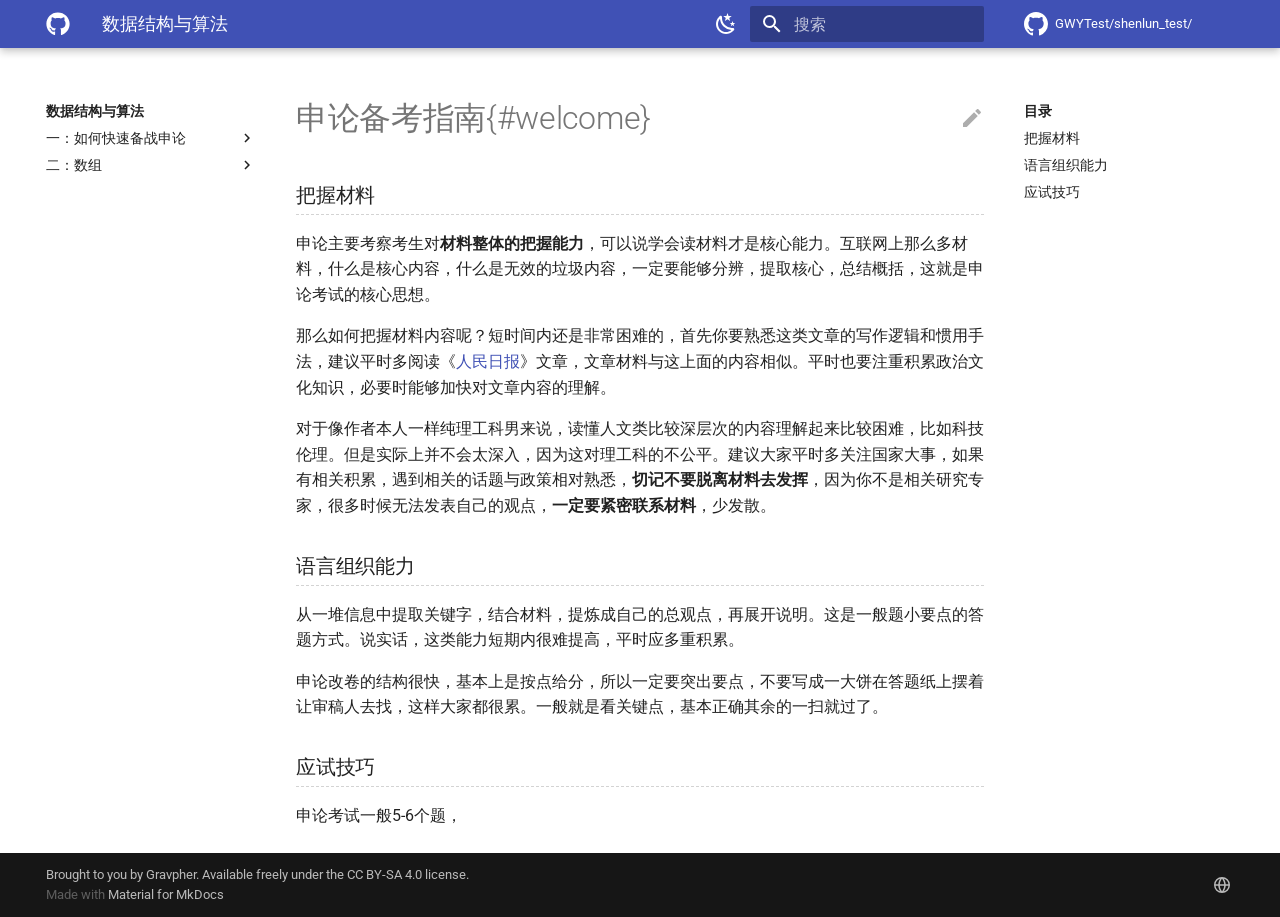
==== commit 0cb71a0f: "Deployed 49cfd2e with MkDocs version: 1.2.2" ====
--- a/index.html
+++ b/index.html
@@ -114,7 +114,7 @@
         <div class="md-header__topic" data-md-component="header-topic">
           <span class="md-ellipsis">
             
-              欢迎来到数据结构与算法的世界 {#welcome}
+              申论备考指南{#welcome}
             
           </span>
         </div>
@@ -397,21 +397,22 @@
       
         <li class="md-nav__item">
   <a href="#_1" class="md-nav__link">
-    阅读指南
+    把握材料
   </a>
   
-    <nav class="md-nav" aria-label="阅读指南">
-      <ul class="md-nav__list">
-        
-          <li class="md-nav__item">
-  <a href="#structure" class="md-nav__link">
-    结构安排
+</li>
+      
+        <li class="md-nav__item">
+  <a href="#_2" class="md-nav__link">
+    语言组织能力
   </a>
   
 </li>
-        
-      </ul>
-    </nav>
+      
+        <li class="md-nav__item">
+  <a href="#_3" class="md-nav__link">
+    应试技巧
+  </a>
   
 </li>
       
@@ -432,31 +433,16 @@
                   </a>
                 
                 
-                <h1 id="welcome">欢迎来到数据结构与算法的世界<a class="headerlink" href="#welcome" title="Permanent link">&para;</a></h1>
-<p>本教程为简易数据结构与算法教程，本教程适合初学者。</p>
-<h2 id="_1">阅读指南<a class="headerlink" href="#_1" title="Permanent link">&para;</a></h2>
-<p>本书是一份数据结构与算法基础教程，目标是给跨专业计算机者或初学者一份参考指南。若仔细研读完本书，你就能：</p>
-<ul>
-<li>了解基础的数据结构</li>
-<li>了解基础的算法思想</li>
-<li>自主完成编程机试题</li>
-<li>自如地进行算法开发</li>
-</ul>
-<p>对于偏向实用需求的计算机开发或学术研究的读者，通过阅读本书可以快速掌握数据结构与算法的基础入门知识，轻松入门互联网行业。</p>
-<h3 id="structure">结构安排<a class="headerlink" href="#structure" title="Permanent link">&para;</a></h3>
-<p>本书包括前言、正文及附录。正文共包括 9 章，每章的内容如下：</p>
-<ul>
-<li>第 1 章主要讲述了 Linux 的文化和生态，并提供了安装流程。</li>
-<li>第 2 章提供了一个自定义 Linux 系统和利用其设立自己专属服务器的体验指南，这一部分应配合课堂分发的工具包和虚拟机使用。</li>
-<li>第 3 章简单提供了基本的软件安装和文件操作知识。</li>
-<li>第 4 章全面介绍了系统的进程、服务和任务，是一块丰富的核心内容，读者应反复阅读。</li>
-<li>第 5 章讲解了用户和用户组、文件权限以及文件系统层次结构等系统管理员必知的文件管理核心知识。</li>
-<li>第 6 章提供了网络和脚本编程的知识，让读者能利用脚本的力量完成综合任务。</li>
-<li>第 7 章简单展示了十分流行的在 Linux 环境下进行 C++ / Python 开发的方法。</li>
-<li>第 8 章介绍了近年来业界十分热门的容器隔离技术和 Docker 容器管理软件。</li>
-<li>第 9 章为利用脚本编程进行了进阶的说明，包括十分关键的正则表达式。</li>
-</ul>
-<p>附录包括用语表和若干追加主题。其中，用语表包含了阅读全书中遇到的专业术语和用语的详细解释；每篇追加主题则包括诸多与本书极为相关的额外知识并已经进行了系统化的组织，提升读者的求知体验。</p>
+                <h1 id="welcome">申论备考指南{#welcome}<a class="headerlink" href="#welcome" title="Permanent link">&para;</a></h1>
+<h3 id="_1">把握材料<a class="headerlink" href="#_1" title="Permanent link">&para;</a></h3>
+<p>申论主要考察考生对<strong>材料整体的把握能力</strong>，可以说学会读材料才是核心能力。互联网上那么多材料，什么是核心内容，什么是无效的垃圾内容，一定要能够分辨，提取核心，总结概括，这就是申论考试的核心思想。</p>
+<p>那么如何把握材料内容呢？短时间内还是非常困难的，首先你要熟悉这类文章的写作逻辑和惯用手法，建议平时多阅读《<a href="http://www.people.com.cn/">人民日报</a>》文章，文章材料与这上面的内容相似。平时也要注重积累政治文化知识，必要时能够加快对文章内容的理解。</p>
+<p>对于像作者本人一样纯理工科男来说，读懂人文类比较深层次的内容理解起来比较困难，比如科技伦理。但是实际上并不会太深入，因为这对理工科的不公平。建议大家平时多关注国家大事，如果有相关积累，遇到相关的话题与政策相对熟悉，<strong>切记不要脱离材料去发挥</strong>，因为你不是相关研究专家，很多时候无法发表自己的观点，<strong>一定要紧密联系材料</strong>，少发散。</p>
+<h3 id="_2">语言组织能力<a class="headerlink" href="#_2" title="Permanent link">&para;</a></h3>
+<p>从一堆信息中提取关键字，结合材料，提炼成自己的总观点，再展开说明。这是一般题小要点的答题方式。说实话，这类能力短期内很难提高，平时应多重积累。</p>
+<p>申论改卷的结构很快，基本上是按点给分，所以一定要突出要点，不要写成一大饼在答题纸上摆着让审稿人去找，这样大家都很累。一般就是看关键点，基本正确其余的一扫就过了。</p>
+<h3 id="_3">应试技巧<a class="headerlink" href="#_3" title="Permanent link">&para;</a></h3>
+<p>申论考试一般5-6个题，</p>
                 
               
               
